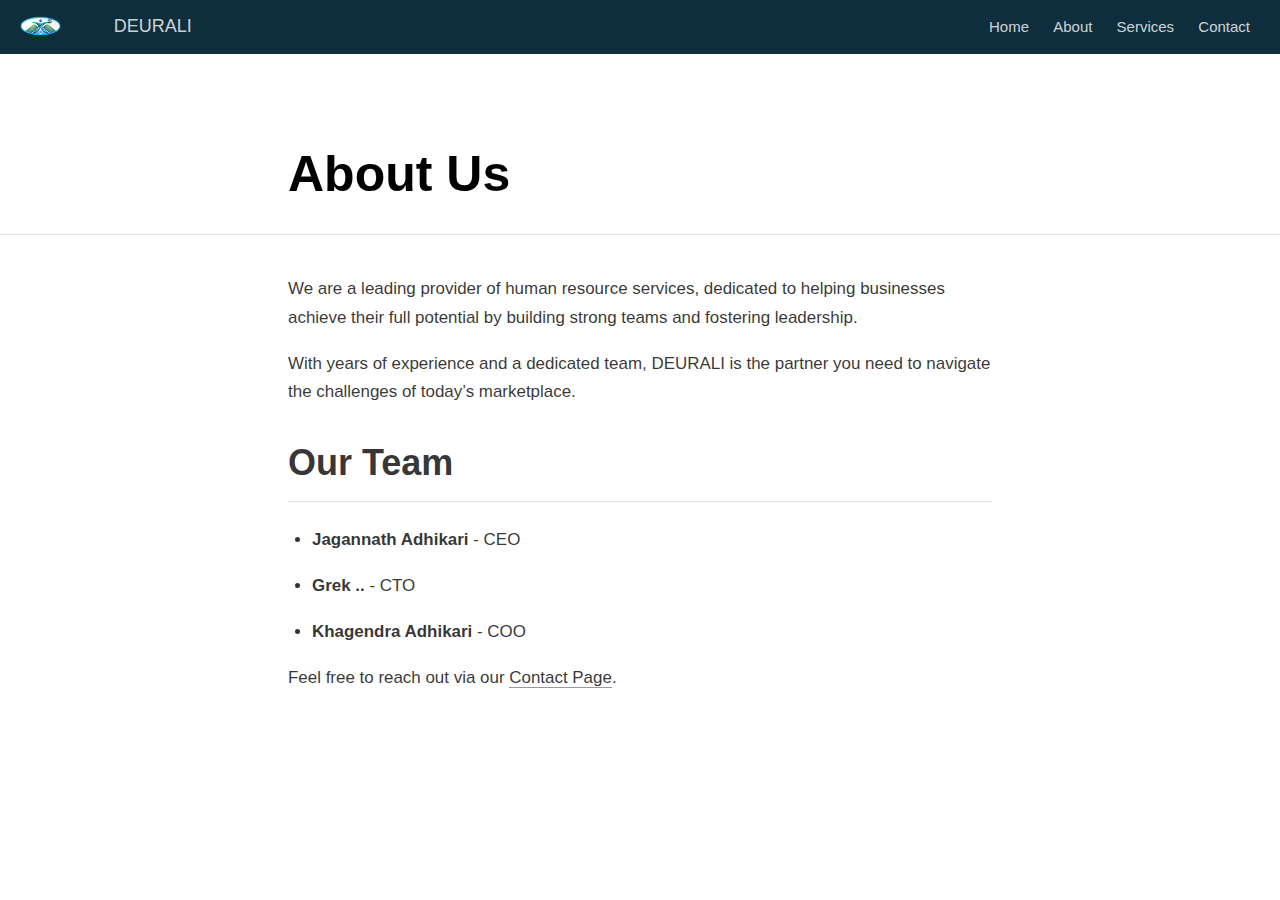
==== docs/about.html @ f2a2cac9 "Render site and added to GitHub pages" ====
<!DOCTYPE html>

<html xmlns="http://www.w3.org/1999/xhtml" lang="" xml:lang="">

<head>
  <meta charset="utf-8"/>
  <meta name="viewport" content="width=device-width, initial-scale=1"/>
  <meta http-equiv="X-UA-Compatible" content="IE=Edge,chrome=1"/>
  <meta name="generator" content="distill" />

  <style type="text/css">
  /* Hide doc at startup (prevent jankiness while JS renders/transforms) */
  body {
    visibility: hidden;
  }
  </style>

 <!--radix_placeholder_import_source-->
 <!--/radix_placeholder_import_source-->

<style type="text/css">code{white-space: pre;}</style>
<style type="text/css" data-origin="pandoc">
pre > code.sourceCode { white-space: pre; position: relative; }
pre > code.sourceCode > span { line-height: 1.25; }
pre > code.sourceCode > span:empty { height: 1.2em; }
.sourceCode { overflow: visible; }
code.sourceCode > span { color: inherit; text-decoration: inherit; }
div.sourceCode { margin: 1em 0; }
pre.sourceCode { margin: 0; }
@media screen {
div.sourceCode { overflow: auto; }
}
@media print {
pre > code.sourceCode { white-space: pre-wrap; }
pre > code.sourceCode > span { display: inline-block; text-indent: -5em; padding-left: 5em; }
}
pre.numberSource code
  { counter-reset: source-line 0; }
pre.numberSource code > span
  { position: relative; left: -4em; counter-increment: source-line; }
pre.numberSource code > span > a:first-child::before
  { content: counter(source-line);
    position: relative; left: -1em; text-align: right; vertical-align: baseline;
    border: none; display: inline-block;
    -webkit-touch-callout: none; -webkit-user-select: none;
    -khtml-user-select: none; -moz-user-select: none;
    -ms-user-select: none; user-select: none;
    padding: 0 4px; width: 4em;
    color: #aaaaaa;
  }
pre.numberSource { margin-left: 3em; border-left: 1px solid #aaaaaa;  padding-left: 4px; }
div.sourceCode
  { color: #00769e; background-color: #f1f3f5; }
@media screen {
pre > code.sourceCode > span > a:first-child::before { text-decoration: underline; }
}
code span { color: #00769e; } /* Normal */
code span.al { color: #ad0000; } /* Alert */
code span.an { color: #5e5e5e; } /* Annotation */
code span.at { color: #657422; } /* Attribute */
code span.bn { color: #ad0000; } /* BaseN */
code span.bu { } /* BuiltIn */
code span.cf { color: #00769e; } /* ControlFlow */
code span.ch { color: #20794d; } /* Char */
code span.cn { color: #8f5902; } /* Constant */
code span.co { color: #5e5e5e; } /* Comment */
code span.cv { color: #5e5e5e; font-style: italic; } /* CommentVar */
code span.do { color: #5e5e5e; font-style: italic; } /* Documentation */
code span.dt { color: #ad0000; } /* DataType */
code span.dv { color: #ad0000; } /* DecVal */
code span.er { color: #ad0000; } /* Error */
code span.ex { } /* Extension */
code span.fl { color: #ad0000; } /* Float */
code span.fu { color: #4758ab; } /* Function */
code span.im { } /* Import */
code span.in { color: #5e5e5e; } /* Information */
code span.kw { color: #00769e; } /* Keyword */
code span.op { color: #5e5e5e; } /* Operator */
code span.ot { color: #00769e; } /* Other */
code span.pp { color: #ad0000; } /* Preprocessor */
code span.sc { color: #5e5e5e; } /* SpecialChar */
code span.ss { color: #20794d; } /* SpecialString */
code span.st { color: #20794d; } /* String */
code span.va { color: #111111; } /* Variable */
code span.vs { color: #20794d; } /* VerbatimString */
code span.wa { color: #5e5e5e; font-style: italic; } /* Warning */
</style>


  <!--radix_placeholder_meta_tags-->
  <title>DEURALI - Empowering Business, Building Futures: About Us</title>




  <!--  https://developers.facebook.com/docs/sharing/webmasters#markup -->
  <meta property="og:title" content="DEURALI - Empowering Business, Building Futures: About Us"/>
  <meta property="og:type" content="article"/>
  <meta property="og:locale" content="en_US"/>
  <meta property="og:site_name" content="DEURALI - Empowering Business, Building Futures"/>

  <!--  https://dev.twitter.com/cards/types/summary -->
  <meta property="twitter:card" content="summary"/>
  <meta property="twitter:title" content="DEURALI - Empowering Business, Building Futures: About Us"/>

  <!--/radix_placeholder_meta_tags-->
  <!--radix_placeholder_rmarkdown_metadata-->

  <script type="text/json" id="radix-rmarkdown-metadata">
  {"type":"list","attributes":{"names":{"type":"character","attributes":{},"value":["title","output"]}},"value":[{"type":"character","attributes":{},"value":["About Us"]},{"type":"character","attributes":{},"value":["distill::distill_article"]}]}
  </script>
  <!--/radix_placeholder_rmarkdown_metadata-->
  <!--radix_placeholder_navigation_in_header-->
  <meta name="distill:offset" content=""/>

  <script type="application/javascript">

    window.headroom_prevent_pin = false;

    window.document.addEventListener("DOMContentLoaded", function (event) {

      // initialize headroom for banner
      var header = $('header').get(0);
      var headerHeight = header.offsetHeight;
      var headroom = new Headroom(header, {
        tolerance: 5,
        onPin : function() {
          if (window.headroom_prevent_pin) {
            window.headroom_prevent_pin = false;
            headroom.unpin();
          }
        }
      });
      headroom.init();
      if(window.location.hash)
        headroom.unpin();
      $(header).addClass('headroom--transition');

      // offset scroll location for banner on hash change
      // (see: https://github.com/WickyNilliams/headroom.js/issues/38)
      window.addEventListener("hashchange", function(event) {
        window.scrollTo(0, window.pageYOffset - (headerHeight + 25));
      });

      // responsive menu
      $('.distill-site-header').each(function(i, val) {
        var topnav = $(this);
        var toggle = topnav.find('.nav-toggle');
        toggle.on('click', function() {
          topnav.toggleClass('responsive');
        });
      });

      // nav dropdowns
      $('.nav-dropbtn').click(function(e) {
        $(this).next('.nav-dropdown-content').toggleClass('nav-dropdown-active');
        $(this).parent().siblings('.nav-dropdown')
           .children('.nav-dropdown-content').removeClass('nav-dropdown-active');
      });
      $("body").click(function(e){
        $('.nav-dropdown-content').removeClass('nav-dropdown-active');
      });
      $(".nav-dropdown").click(function(e){
        e.stopPropagation();
      });
    });
  </script>

  <style type="text/css">

  /* Theme (user-documented overrideables for nav appearance) */

  .distill-site-nav {
    color: rgba(255, 255, 255, 0.8);
    background-color: #0F2E3D;
    font-size: 15px;
    font-weight: 300;
  }

  .distill-site-nav a {
    color: inherit;
    text-decoration: none;
  }

  .distill-site-nav a:hover {
    color: white;
  }

  @media print {
    .distill-site-nav {
      display: none;
    }
  }

  .distill-site-header {

  }

  .distill-site-footer {

  }


  /* Site Header */

  .distill-site-header {
    width: 100%;
    box-sizing: border-box;
    z-index: 3;
  }

  .distill-site-header .nav-left {
    display: inline-block;
    margin-left: 8px;
  }

  @media screen and (max-width: 768px) {
    .distill-site-header .nav-left {
      margin-left: 0;
    }
  }


  .distill-site-header .nav-right {
    float: right;
    margin-right: 8px;
  }

  .distill-site-header a,
  .distill-site-header .title {
    display: inline-block;
    text-align: center;
    padding: 14px 10px 14px 10px;
  }

  .distill-site-header .title {
    font-size: 18px;
    min-width: 150px;
  }

  .distill-site-header .logo {
    padding: 0;
  }

  .distill-site-header .logo img {
    display: none;
    max-height: 20px;
    width: auto;
    margin-bottom: -4px;
  }

  .distill-site-header .nav-image img {
    max-height: 18px;
    width: auto;
    display: inline-block;
    margin-bottom: -3px;
  }



  @media screen and (min-width: 1000px) {
    .distill-site-header .logo img {
      display: inline-block;
    }
    .distill-site-header .nav-left {
      margin-left: 20px;
    }
    .distill-site-header .nav-right {
      margin-right: 20px;
    }
    .distill-site-header .title {
      padding-left: 12px;
    }
  }


  .distill-site-header .nav-toggle {
    display: none;
  }

  .nav-dropdown {
    display: inline-block;
    position: relative;
  }

  .nav-dropdown .nav-dropbtn {
    border: none;
    outline: none;
    color: rgba(255, 255, 255, 0.8);
    padding: 16px 10px;
    background-color: transparent;
    font-family: inherit;
    font-size: inherit;
    font-weight: inherit;
    margin: 0;
    margin-top: 1px;
    z-index: 2;
  }

  .nav-dropdown-content {
    display: none;
    position: absolute;
    background-color: white;
    min-width: 200px;
    border: 1px solid rgba(0,0,0,0.15);
    border-radius: 4px;
    box-shadow: 0px 8px 16px 0px rgba(0,0,0,0.1);
    z-index: 1;
    margin-top: 2px;
    white-space: nowrap;
    padding-top: 4px;
    padding-bottom: 4px;
  }

  .nav-dropdown-content hr {
    margin-top: 4px;
    margin-bottom: 4px;
    border: none;
    border-bottom: 1px solid rgba(0, 0, 0, 0.1);
  }

  .nav-dropdown-active {
    display: block;
  }

  .nav-dropdown-content a, .nav-dropdown-content .nav-dropdown-header {
    color: black;
    padding: 6px 24px;
    text-decoration: none;
    display: block;
    text-align: left;
  }

  .nav-dropdown-content .nav-dropdown-header {
    display: block;
    padding: 5px 24px;
    padding-bottom: 0;
    text-transform: uppercase;
    font-size: 14px;
    color: #999999;
    white-space: nowrap;
  }

  .nav-dropdown:hover .nav-dropbtn {
    color: white;
  }

  .nav-dropdown-content a:hover {
    background-color: #ddd;
    color: black;
  }

  .nav-right .nav-dropdown-content {
    margin-left: -45%;
    right: 0;
  }

  @media screen and (max-width: 768px) {
    .distill-site-header a, .distill-site-header .nav-dropdown  {display: none;}
    .distill-site-header a.nav-toggle {
      float: right;
      display: block;
    }
    .distill-site-header .title {
      margin-left: 0;
    }
    .distill-site-header .nav-right {
      margin-right: 0;
    }
    .distill-site-header {
      overflow: hidden;
    }
    .nav-right .nav-dropdown-content {
      margin-left: 0;
    }
  }


  @media screen and (max-width: 768px) {
    .distill-site-header.responsive {position: relative; min-height: 500px; }
    .distill-site-header.responsive a.nav-toggle {
      position: absolute;
      right: 0;
      top: 0;
    }
    .distill-site-header.responsive a,
    .distill-site-header.responsive .nav-dropdown {
      display: block;
      text-align: left;
    }
    .distill-site-header.responsive .nav-left,
    .distill-site-header.responsive .nav-right {
      width: 100%;
    }
    .distill-site-header.responsive .nav-dropdown {float: none;}
    .distill-site-header.responsive .nav-dropdown-content {position: relative;}
    .distill-site-header.responsive .nav-dropdown .nav-dropbtn {
      display: block;
      width: 100%;
      text-align: left;
    }
  }

  /* Site Footer */

  .distill-site-footer {
    width: 100%;
    overflow: hidden;
    box-sizing: border-box;
    z-index: 3;
    margin-top: 30px;
    padding-top: 30px;
    padding-bottom: 30px;
    text-align: center;
  }

  /* Headroom */

  d-title {
    padding-top: 6rem;
  }

  @media print {
    d-title {
      padding-top: 4rem;
    }
  }

  .headroom {
    z-index: 1000;
    position: fixed;
    top: 0;
    left: 0;
    right: 0;
  }

  .headroom--transition {
    transition: all .4s ease-in-out;
  }

  .headroom--unpinned {
    top: -100px;
  }

  .headroom--pinned {
    top: 0;
  }

  /* adjust viewport for navbar height */
  /* helps vertically center bootstrap (non-distill) content */
  .min-vh-100 {
    min-height: calc(100vh - 100px) !important;
  }

  </style>

  <script src="site_libs/jquery-3.6.0/jquery-3.6.0.min.js"></script>
  <link href="site_libs/font-awesome-5.1.0/css/all.css" rel="stylesheet"/>
  <link href="site_libs/font-awesome-5.1.0/css/v4-shims.css" rel="stylesheet"/>
  <script src="site_libs/headroom-0.9.4/headroom.min.js"></script>
  <script src="site_libs/autocomplete-0.37.1/autocomplete.min.js"></script>
  <script src="site_libs/fuse-6.4.1/fuse.min.js"></script>

  <script type="application/javascript">

  function getMeta(metaName) {
    var metas = document.getElementsByTagName('meta');
    for (let i = 0; i < metas.length; i++) {
      if (metas[i].getAttribute('name') === metaName) {
        return metas[i].getAttribute('content');
      }
    }
    return '';
  }

  function offsetURL(url) {
    var offset = getMeta('distill:offset');
    return offset ? offset + '/' + url : url;
  }

  function createFuseIndex() {

    // create fuse index
    var options = {
      keys: [
        { name: 'title', weight: 20 },
        { name: 'categories', weight: 15 },
        { name: 'description', weight: 10 },
        { name: 'contents', weight: 5 },
      ],
      ignoreLocation: true,
      threshold: 0
    };
    var fuse = new window.Fuse([], options);

    // fetch the main search.json
    return fetch(offsetURL('search.json'))
      .then(function(response) {
        if (response.status == 200) {
          return response.json().then(function(json) {
            // index main articles
            json.articles.forEach(function(article) {
              fuse.add(article);
            });
            // download collections and index their articles
            return Promise.all(json.collections.map(function(collection) {
              return fetch(offsetURL(collection)).then(function(response) {
                if (response.status === 200) {
                  return response.json().then(function(articles) {
                    articles.forEach(function(article) {
                      fuse.add(article);
                    });
                  })
                } else {
                  return Promise.reject(
                    new Error('Unexpected status from search index request: ' +
                              response.status)
                  );
                }
              });
            })).then(function() {
              return fuse;
            });
          });

        } else {
          return Promise.reject(
            new Error('Unexpected status from search index request: ' +
                        response.status)
          );
        }
      });
  }

  window.document.addEventListener("DOMContentLoaded", function (event) {

    // get search element (bail if we don't have one)
    var searchEl = window.document.getElementById('distill-search');
    if (!searchEl)
      return;

    createFuseIndex()
      .then(function(fuse) {

        // make search box visible
        searchEl.classList.remove('hidden');

        // initialize autocomplete
        var options = {
          autoselect: true,
          hint: false,
          minLength: 2,
        };
        window.autocomplete(searchEl, options, [{
          source: function(query, callback) {
            const searchOptions = {
              isCaseSensitive: false,
              shouldSort: true,
              minMatchCharLength: 2,
              limit: 10,
            };
            var results = fuse.search(query, searchOptions);
            callback(results
              .map(function(result) { return result.item; })
            );
          },
          templates: {
            suggestion: function(suggestion) {
              var img = suggestion.preview && Object.keys(suggestion.preview).length > 0
                ? `<img src="${offsetURL(suggestion.preview)}"</img>`
                : '';
              var html = `
                <div class="search-item">
                  <h3>${suggestion.title}</h3>
                  <div class="search-item-description">
                    ${suggestion.description || ''}
                  </div>
                  <div class="search-item-preview">
                    ${img}
                  </div>
                </div>
              `;
              return html;
            }
          }
        }]).on('autocomplete:selected', function(event, suggestion) {
          window.location.href = offsetURL(suggestion.path);
        });
        // remove inline display style on autocompleter (we want to
        // manage responsive display via css)
        $('.algolia-autocomplete').css("display", "");
      })
      .catch(function(error) {
        console.log(error);
      });

  });

  </script>

  <style type="text/css">

  .nav-search {
    font-size: x-small;
  }

  /* Algolioa Autocomplete */

  .algolia-autocomplete {
    display: inline-block;
    margin-left: 10px;
    vertical-align: sub;
    background-color: white;
    color: black;
    padding: 6px;
    padding-top: 8px;
    padding-bottom: 0;
    border-radius: 6px;
    border: 1px #0F2E3D solid;
    width: 180px;
  }


  @media screen and (max-width: 768px) {
    .distill-site-nav .algolia-autocomplete {
      display: none;
      visibility: hidden;
    }
    .distill-site-nav.responsive .algolia-autocomplete {
      display: inline-block;
      visibility: visible;
    }
    .distill-site-nav.responsive .algolia-autocomplete .aa-dropdown-menu {
      margin-left: 0;
      width: 400px;
      max-height: 400px;
    }
  }

  .algolia-autocomplete .aa-input, .algolia-autocomplete .aa-hint {
    width: 90%;
    outline: none;
    border: none;
  }

  .algolia-autocomplete .aa-hint {
    color: #999;
  }
  .algolia-autocomplete .aa-dropdown-menu {
    width: 550px;
    max-height: 70vh;
    overflow-x: visible;
    overflow-y: scroll;
    padding: 5px;
    margin-top: 3px;
    margin-left: -150px;
    background-color: #fff;
    border-radius: 5px;
    border: 1px solid #999;
    border-top: none;
  }

  .algolia-autocomplete .aa-dropdown-menu .aa-suggestion {
    cursor: pointer;
    padding: 5px 4px;
    border-bottom: 1px solid #eee;
  }

  .algolia-autocomplete .aa-dropdown-menu .aa-suggestion:last-of-type {
    border-bottom: none;
    margin-bottom: 2px;
  }

  .algolia-autocomplete .aa-dropdown-menu .aa-suggestion .search-item {
    overflow: hidden;
    font-size: 0.8em;
    line-height: 1.4em;
  }

  .algolia-autocomplete .aa-dropdown-menu .aa-suggestion .search-item h3 {
    font-size: 1rem;
    margin-block-start: 0;
    margin-block-end: 5px;
  }

  .algolia-autocomplete .aa-dropdown-menu .aa-suggestion .search-item-description {
    display: inline-block;
    overflow: hidden;
    height: 2.8em;
    width: 80%;
    margin-right: 4%;
  }

  .algolia-autocomplete .aa-dropdown-menu .aa-suggestion .search-item-preview {
    display: inline-block;
    width: 15%;
  }

  .algolia-autocomplete .aa-dropdown-menu .aa-suggestion .search-item-preview img {
    height: 3em;
    width: auto;
    display: none;
  }

  .algolia-autocomplete .aa-dropdown-menu .aa-suggestion .search-item-preview img[src] {
    display: initial;
  }

  .algolia-autocomplete .aa-dropdown-menu .aa-suggestion.aa-cursor {
    background-color: #eee;
  }
  .algolia-autocomplete .aa-dropdown-menu .aa-suggestion em {
    font-weight: bold;
    font-style: normal;
  }

  </style>


  <!--/radix_placeholder_navigation_in_header-->
  <!--radix_placeholder_distill-->

  <style type="text/css">

  body {
    background-color: white;
  }

  .pandoc-table {
    width: 100%;
  }

  .pandoc-table>caption {
    margin-bottom: 10px;
  }

  .pandoc-table th:not([align]) {
    text-align: left;
  }

  .pagedtable-footer {
    font-size: 15px;
  }

  d-byline .byline {
    grid-template-columns: 2fr 2fr;
  }

  d-byline .byline h3 {
    margin-block-start: 1.5em;
  }

  d-byline .byline .authors-affiliations h3 {
    margin-block-start: 0.5em;
  }

  .authors-affiliations .orcid-id {
    width: 16px;
    height:16px;
    margin-left: 4px;
    margin-right: 4px;
    vertical-align: middle;
    padding-bottom: 2px;
  }

  d-title .dt-tags {
    margin-top: 1em;
    grid-column: text;
  }

  .dt-tags .dt-tag {
    text-decoration: none;
    display: inline-block;
    color: rgba(0,0,0,0.6);
    padding: 0em 0.4em;
    margin-right: 0.5em;
    margin-bottom: 0.4em;
    font-size: 70%;
    border: 1px solid rgba(0,0,0,0.2);
    border-radius: 3px;
    text-transform: uppercase;
    font-weight: 500;
  }

  d-article table.gt_table td,
  d-article table.gt_table th {
    border-bottom: none;
    font-size: 100%;
  }

  .html-widget {
    margin-bottom: 2.0em;
  }

  .l-screen-inset {
    padding-right: 16px;
  }

  .l-screen .caption {
    margin-left: 10px;
  }

  .shaded {
    background: rgb(247, 247, 247);
    padding-top: 20px;
    padding-bottom: 20px;
    border-top: 1px solid rgba(0, 0, 0, 0.1);
    border-bottom: 1px solid rgba(0, 0, 0, 0.1);
  }

  .shaded .html-widget {
    margin-bottom: 0;
    border: 1px solid rgba(0, 0, 0, 0.1);
  }

  .shaded .shaded-content {
    background: white;
  }

  .text-output {
    margin-top: 0;
    line-height: 1.5em;
  }

  .hidden {
    display: none !important;
  }

  hr.section-separator {
    border: none;
    border-top: 1px solid rgba(0, 0, 0, 0.1);
    margin: 0px;
  }


  d-byline {
    border-top: none;
  }

  d-article {
    padding-top: 2.5rem;
    padding-bottom: 30px;
    border-top: none;
  }

  d-appendix {
    padding-top: 30px;
  }

  d-article>p>img {
    width: 100%;
  }

  d-article h2 {
    margin: 1rem 0 1.5rem 0;
  }

  d-article h3 {
    margin-top: 1.5rem;
  }

  d-article iframe {
    border: 1px solid rgba(0, 0, 0, 0.1);
    margin-bottom: 2.0em;
    width: 100%;
  }

  /* Tweak code blocks */

  d-article div.sourceCode code,
  d-article pre code {
    font-family: Consolas, Monaco, 'Andale Mono', 'Ubuntu Mono', monospace;
  }

  d-article pre,
  d-article div.sourceCode,
  d-article div.sourceCode pre {
    overflow: auto;
  }

  d-article div.sourceCode {
    background-color: white;
  }

  d-article div.sourceCode pre {
    padding-left: 10px;
    font-size: 12px;
    border-left: 2px solid rgba(0,0,0,0.1);
  }

  d-article pre {
    font-size: 12px;
    color: black;
    background: none;
    margin-top: 0;
    text-align: left;
    white-space: pre;
    word-spacing: normal;
    word-break: normal;
    word-wrap: normal;
    line-height: 1.5;

    -moz-tab-size: 4;
    -o-tab-size: 4;
    tab-size: 4;

    -webkit-hyphens: none;
    -moz-hyphens: none;
    -ms-hyphens: none;
    hyphens: none;
  }

  d-article pre a {
    border-bottom: none;
  }

  d-article pre a:hover {
    border-bottom: none;
    text-decoration: underline;
  }

  d-article details {
    grid-column: text;
    margin-bottom: 0.8em;
  }

  @media(min-width: 768px) {

  d-article pre,
  d-article div.sourceCode,
  d-article div.sourceCode pre {
    overflow: visible !important;
  }

  d-article div.sourceCode pre {
    padding-left: 18px;
    font-size: 14px;
  }

  /* tweak for Pandoc numbered line within distill */
  d-article pre.numberSource code > span {
      left: -2em;
  }

  d-article pre {
    font-size: 14px;
  }

  }

  figure img.external {
    background: white;
    border: 1px solid rgba(0, 0, 0, 0.1);
    box-shadow: 0 1px 8px rgba(0, 0, 0, 0.1);
    padding: 18px;
    box-sizing: border-box;
  }

  /* CSS for d-contents */

  .d-contents {
    grid-column: text;
    color: rgba(0,0,0,0.8);
    font-size: 0.9em;
    padding-bottom: 1em;
    margin-bottom: 1em;
    padding-bottom: 0.5em;
    margin-bottom: 1em;
    padding-left: 0.25em;
    justify-self: start;
  }

  @media(min-width: 1000px) {
    .d-contents.d-contents-float {
      height: 0;
      grid-column-start: 1;
      grid-column-end: 4;
      justify-self: center;
      padding-right: 3em;
      padding-left: 2em;
    }
  }

  .d-contents nav h3 {
    font-size: 18px;
    margin-top: 0;
    margin-bottom: 1em;
  }

  .d-contents li {
    list-style-type: none
  }

  .d-contents nav > ul {
    padding-left: 0;
  }

  .d-contents ul {
    padding-left: 1em
  }

  .d-contents nav ul li {
    margin-top: 0.6em;
    margin-bottom: 0.2em;
  }

  .d-contents nav a {
    font-size: 13px;
    border-bottom: none;
    text-decoration: none
    color: rgba(0, 0, 0, 0.8);
  }

  .d-contents nav a:hover {
    text-decoration: underline solid rgba(0, 0, 0, 0.6)
  }

  .d-contents nav > ul > li > a {
    font-weight: 600;
  }

  .d-contents nav > ul > li > ul {
    font-weight: inherit;
  }

  .d-contents nav > ul > li > ul > li {
    margin-top: 0.2em;
  }


  .d-contents nav ul {
    margin-top: 0;
    margin-bottom: 0.25em;
  }

  .d-article-with-toc h2:nth-child(2) {
    margin-top: 0;
  }


  /* Figure */

  .figure {
    position: relative;
    margin-bottom: 2.5em;
    margin-top: 1.5em;
  }

  .figure .caption {
    color: rgba(0, 0, 0, 0.6);
    font-size: 12px;
    line-height: 1.5em;
  }

  .figure img.external {
    background: white;
    border: 1px solid rgba(0, 0, 0, 0.1);
    box-shadow: 0 1px 8px rgba(0, 0, 0, 0.1);
    padding: 18px;
    box-sizing: border-box;
  }

  .figure .caption a {
    color: rgba(0, 0, 0, 0.6);
  }

  .figure .caption b,
  .figure .caption strong, {
    font-weight: 600;
    color: rgba(0, 0, 0, 1.0);
  }

  /* Citations */

  d-article .citation {
    color: inherit;
    cursor: inherit;
  }

  div.hanging-indent{
    margin-left: 1em; text-indent: -1em;
  }

  /* Citation hover box */

  .tippy-box[data-theme~=light-border] {
    background-color: rgba(250, 250, 250, 0.95);
  }

  .tippy-content > p {
    margin-bottom: 0;
    padding: 2px;
  }


  /* Tweak 1000px media break to show more text */

  @media(min-width: 1000px) {
    .base-grid,
    distill-header,
    d-title,
    d-abstract,
    d-article,
    d-appendix,
    distill-appendix,
    d-byline,
    d-footnote-list,
    d-citation-list,
    distill-footer {
      grid-template-columns: [screen-start] 1fr [page-start kicker-start] 80px [middle-start] 50px [text-start kicker-end] 65px 65px 65px 65px 65px 65px 65px 65px [text-end gutter-start] 65px [middle-end] 65px [page-end gutter-end] 1fr [screen-end];
      grid-column-gap: 16px;
    }

    .grid {
      grid-column-gap: 16px;
    }

    d-article {
      font-size: 1.06rem;
      line-height: 1.7em;
    }
    figure .caption, .figure .caption, figure figcaption {
      font-size: 13px;
    }
  }

  @media(min-width: 1180px) {
    .base-grid,
    distill-header,
    d-title,
    d-abstract,
    d-article,
    d-appendix,
    distill-appendix,
    d-byline,
    d-footnote-list,
    d-citation-list,
    distill-footer {
      grid-template-columns: [screen-start] 1fr [page-start kicker-start] 60px [middle-start] 60px [text-start kicker-end] 60px 60px 60px 60px 60px 60px 60px 60px [text-end gutter-start] 60px [middle-end] 60px [page-end gutter-end] 1fr [screen-end];
      grid-column-gap: 32px;
    }

    .grid {
      grid-column-gap: 32px;
    }
  }


  /* Get the citation styles for the appendix (not auto-injected on render since
     we do our own rendering of the citation appendix) */

  d-appendix .citation-appendix,
  .d-appendix .citation-appendix {
    font-size: 11px;
    line-height: 15px;
    border-left: 1px solid rgba(0, 0, 0, 0.1);
    padding-left: 18px;
    border: 1px solid rgba(0,0,0,0.1);
    background: rgba(0, 0, 0, 0.02);
    padding: 10px 18px;
    border-radius: 3px;
    color: rgba(150, 150, 150, 1);
    overflow: hidden;
    margin-top: -12px;
    white-space: pre-wrap;
    word-wrap: break-word;
  }

  /* Include appendix styles here so they can be overridden */

  d-appendix {
    contain: layout style;
    font-size: 0.8em;
    line-height: 1.7em;
    margin-top: 60px;
    margin-bottom: 0;
    border-top: 1px solid rgba(0, 0, 0, 0.1);
    color: rgba(0,0,0,0.5);
    padding-top: 60px;
    padding-bottom: 48px;
  }

  d-appendix h3 {
    grid-column: page-start / text-start;
    font-size: 15px;
    font-weight: 500;
    margin-top: 1em;
    margin-bottom: 0;
    color: rgba(0,0,0,0.65);
  }

  d-appendix h3 + * {
    margin-top: 1em;
  }

  d-appendix ol {
    padding: 0 0 0 15px;
  }

  @media (min-width: 768px) {
    d-appendix ol {
      padding: 0 0 0 30px;
      margin-left: -30px;
    }
  }

  d-appendix li {
    margin-bottom: 1em;
  }

  d-appendix a {
    color: rgba(0, 0, 0, 0.6);
  }

  d-appendix > * {
    grid-column: text;
  }

  d-appendix > d-footnote-list,
  d-appendix > d-citation-list,
  d-appendix > distill-appendix {
    grid-column: screen;
  }

  /* Include footnote styles here so they can be overridden */

  d-footnote-list {
    contain: layout style;
  }

  d-footnote-list > * {
    grid-column: text;
  }

  d-footnote-list a.footnote-backlink {
    color: rgba(0,0,0,0.3);
    padding-left: 0.5em;
  }



  /* Anchor.js */

  .anchorjs-link {
    /*transition: all .25s linear; */
    text-decoration: none;
    border-bottom: none;
  }
  *:hover > .anchorjs-link {
    margin-left: -1.125em !important;
    text-decoration: none;
    border-bottom: none;
  }

  /* Social footer */

  .social_footer {
    margin-top: 30px;
    margin-bottom: 0;
    color: rgba(0,0,0,0.67);
  }

  .disqus-comments {
    margin-right: 30px;
  }

  .disqus-comment-count {
    border-bottom: 1px solid rgba(0, 0, 0, 0.4);
    cursor: pointer;
  }

  #disqus_thread {
    margin-top: 30px;
  }

  .article-sharing a {
    border-bottom: none;
    margin-right: 8px;
  }

  .article-sharing a:hover {
    border-bottom: none;
  }

  .sidebar-section.subscribe {
    font-size: 12px;
    line-height: 1.6em;
  }

  .subscribe p {
    margin-bottom: 0.5em;
  }


  .article-footer .subscribe {
    font-size: 15px;
    margin-top: 45px;
  }


  .sidebar-section.custom {
    font-size: 12px;
    line-height: 1.6em;
  }

  .custom p {
    margin-bottom: 0.5em;
  }

  /* Styles for listing layout (hide title) */
  .layout-listing d-title, .layout-listing .d-title {
    display: none;
  }

  /* Styles for posts lists (not auto-injected) */


  .posts-with-sidebar {
    padding-left: 45px;
    padding-right: 45px;
  }

  .posts-list .description h2,
  .posts-list .description p {
    font-family: -apple-system, BlinkMacSystemFont, "Segoe UI", Roboto, Oxygen, Ubuntu, Cantarell, "Fira Sans", "Droid Sans", "Helvetica Neue", Arial, sans-serif;
  }

  .posts-list .description h2 {
    font-weight: 700;
    border-bottom: none;
    padding-bottom: 0;
  }

  .posts-list h2.post-tag {
    border-bottom: 1px solid rgba(0, 0, 0, 0.2);
    padding-bottom: 12px;
  }
  .posts-list {
    margin-top: 60px;
    margin-bottom: 24px;
  }

  .posts-list .post-preview {
    text-decoration: none;
    overflow: hidden;
    display: block;
    border-bottom: 1px solid rgba(0, 0, 0, 0.1);
    padding: 24px 0;
  }

  .post-preview-last {
    border-bottom: none !important;
  }

  .posts-list .posts-list-caption {
    grid-column: screen;
    font-weight: 400;
  }

  .posts-list .post-preview h2 {
    margin: 0 0 6px 0;
    line-height: 1.2em;
    font-style: normal;
    font-size: 24px;
  }

  .posts-list .post-preview p {
    margin: 0 0 12px 0;
    line-height: 1.4em;
    font-size: 16px;
  }

  .posts-list .post-preview .thumbnail {
    box-sizing: border-box;
    margin-bottom: 24px;
    position: relative;
    max-width: 500px;
  }
  .posts-list .post-preview img {
    width: 100%;
    display: block;
  }

  .posts-list .metadata {
    font-size: 12px;
    line-height: 1.4em;
    margin-bottom: 18px;
  }

  .posts-list .metadata > * {
    display: inline-block;
  }

  .posts-list .metadata .publishedDate {
    margin-right: 2em;
  }

  .posts-list .metadata .dt-authors {
    display: block;
    margin-top: 0.3em;
    margin-right: 2em;
  }

  .posts-list .dt-tags {
    display: block;
    line-height: 1em;
  }

  .posts-list .dt-tags .dt-tag {
    display: inline-block;
    color: rgba(0,0,0,0.6);
    padding: 0.3em 0.4em;
    margin-right: 0.2em;
    margin-bottom: 0.4em;
    font-size: 60%;
    border: 1px solid rgba(0,0,0,0.2);
    border-radius: 3px;
    text-transform: uppercase;
    font-weight: 500;
  }

  .posts-list img {
    opacity: 1;
  }

  .posts-list img[data-src] {
    opacity: 0;
  }

  .posts-more {
    clear: both;
  }


  .posts-sidebar {
    font-size: 16px;
  }

  .posts-sidebar h3 {
    font-size: 16px;
    margin-top: 0;
    margin-bottom: 0.5em;
    font-weight: 400;
    text-transform: uppercase;
  }

  .sidebar-section {
    margin-bottom: 30px;
  }

  .categories ul {
    list-style-type: none;
    margin: 0;
    padding: 0;
  }

  .categories li {
    color: rgba(0, 0, 0, 0.8);
    margin-bottom: 0;
  }

  .categories li>a {
    border-bottom: none;
  }

  .categories li>a:hover {
    border-bottom: 1px solid rgba(0, 0, 0, 0.4);
  }

  .categories .active {
    font-weight: 600;
  }

  .categories .category-count {
    color: rgba(0, 0, 0, 0.4);
  }


  @media(min-width: 768px) {
    .posts-list .post-preview h2 {
      font-size: 26px;
    }
    .posts-list .post-preview .thumbnail {
      float: right;
      width: 30%;
      margin-bottom: 0;
    }
    .posts-list .post-preview .description {
      float: left;
      width: 45%;
    }
    .posts-list .post-preview .metadata {
      float: left;
      width: 20%;
      margin-top: 8px;
    }
    .posts-list .post-preview p {
      margin: 0 0 12px 0;
      line-height: 1.5em;
      font-size: 16px;
    }
    .posts-with-sidebar .posts-list {
      float: left;
      width: 75%;
    }
    .posts-with-sidebar .posts-sidebar {
      float: right;
      width: 20%;
      margin-top: 60px;
      padding-top: 24px;
      padding-bottom: 24px;
    }
  }


  /* Improve display for browsers without grid (IE/Edge <= 15) */

  .downlevel {
    line-height: 1.6em;
    font-family: -apple-system, BlinkMacSystemFont, "Segoe UI", Roboto, Oxygen, Ubuntu, Cantarell, "Fira Sans", "Droid Sans", "Helvetica Neue", Arial, sans-serif;
    margin: 0;
  }

  .downlevel .d-title {
    padding-top: 6rem;
    padding-bottom: 1.5rem;
  }

  .downlevel .d-title h1 {
    font-size: 50px;
    font-weight: 700;
    line-height: 1.1em;
    margin: 0 0 0.5rem;
  }

  .downlevel .d-title p {
    font-weight: 300;
    font-size: 1.2rem;
    line-height: 1.55em;
    margin-top: 0;
  }

  .downlevel .d-byline {
    padding-top: 0.8em;
    padding-bottom: 0.8em;
    font-size: 0.8rem;
    line-height: 1.8em;
  }

  .downlevel .section-separator {
    border: none;
    border-top: 1px solid rgba(0, 0, 0, 0.1);
  }

  .downlevel .d-article {
    font-size: 1.06rem;
    line-height: 1.7em;
    padding-top: 1rem;
    padding-bottom: 2rem;
  }


  .downlevel .d-appendix {
    padding-left: 0;
    padding-right: 0;
    max-width: none;
    font-size: 0.8em;
    line-height: 1.7em;
    margin-bottom: 0;
    color: rgba(0,0,0,0.5);
    padding-top: 40px;
    padding-bottom: 48px;
  }

  .downlevel .footnotes ol {
    padding-left: 13px;
  }

  .downlevel .base-grid,
  .downlevel .distill-header,
  .downlevel .d-title,
  .downlevel .d-abstract,
  .downlevel .d-article,
  .downlevel .d-appendix,
  .downlevel .distill-appendix,
  .downlevel .d-byline,
  .downlevel .d-footnote-list,
  .downlevel .d-citation-list,
  .downlevel .distill-footer,
  .downlevel .appendix-bottom,
  .downlevel .posts-container {
    padding-left: 40px;
    padding-right: 40px;
  }

  @media(min-width: 768px) {
    .downlevel .base-grid,
    .downlevel .distill-header,
    .downlevel .d-title,
    .downlevel .d-abstract,
    .downlevel .d-article,
    .downlevel .d-appendix,
    .downlevel .distill-appendix,
    .downlevel .d-byline,
    .downlevel .d-footnote-list,
    .downlevel .d-citation-list,
    .downlevel .distill-footer,
    .downlevel .appendix-bottom,
    .downlevel .posts-container {
    padding-left: 150px;
    padding-right: 150px;
    max-width: 900px;
  }
  }

  .downlevel pre code {
    display: block;
    border-left: 2px solid rgba(0, 0, 0, .1);
    padding: 0 0 0 20px;
    font-size: 14px;
  }

  .downlevel code, .downlevel pre {
    color: black;
    background: none;
    font-family: Consolas, Monaco, 'Andale Mono', 'Ubuntu Mono', monospace;
    text-align: left;
    white-space: pre;
    word-spacing: normal;
    word-break: normal;
    word-wrap: normal;
    line-height: 1.5;

    -moz-tab-size: 4;
    -o-tab-size: 4;
    tab-size: 4;

    -webkit-hyphens: none;
    -moz-hyphens: none;
    -ms-hyphens: none;
    hyphens: none;
  }

  .downlevel .posts-list .post-preview {
    color: inherit;
  }



  </style>

  <script type="application/javascript">

  function is_downlevel_browser() {
    if (bowser.isUnsupportedBrowser({ msie: "12", msedge: "16"},
                                   window.navigator.userAgent)) {
      return true;
    } else {
      return window.load_distill_framework === undefined;
    }
  }

  // show body when load is complete
  function on_load_complete() {

    // add anchors
    if (window.anchors) {
      window.anchors.options.placement = 'left';
      window.anchors.add('d-article > h2, d-article > h3, d-article > h4, d-article > h5');
    }


    // set body to visible
    document.body.style.visibility = 'visible';

    // force redraw for leaflet widgets
    if (window.HTMLWidgets) {
      var maps = window.HTMLWidgets.findAll(".leaflet");
      $.each(maps, function(i, el) {
        var map = this.getMap();
        map.invalidateSize();
        map.eachLayer(function(layer) {
          if (layer instanceof L.TileLayer)
            layer.redraw();
        });
      });
    }

    // trigger 'shown' so htmlwidgets resize
    $('d-article').trigger('shown');
  }

  function init_distill() {

    init_common();

    // create front matter
    var front_matter = $('<d-front-matter></d-front-matter>');
    $('#distill-front-matter').wrap(front_matter);

    // create d-title
    $('.d-title').changeElementType('d-title');

    // separator
    var separator = '<hr class="section-separator" style="clear: both"/>';
    // prepend separator above appendix
    $('.d-byline').before(separator);
    $('.d-article').before(separator);

    // create d-byline
    var byline = $('<d-byline></d-byline>');
    $('.d-byline').replaceWith(byline);

    // create d-article
    var article = $('<d-article></d-article>');
    $('.d-article').wrap(article).children().unwrap();

    // move posts container into article
    $('.posts-container').appendTo($('d-article'));

    // create d-appendix
    $('.d-appendix').changeElementType('d-appendix');

    // flag indicating that we have appendix items
    var appendix = $('.appendix-bottom').children('h3').length > 0;

    // replace footnotes with <d-footnote>
    $('.footnote-ref').each(function(i, val) {
      appendix = true;
      var href = $(this).attr('href');
      var id = href.replace('#', '');
      var fn = $('#' + id);
      var fn_p = $('#' + id + '>p');
      fn_p.find('.footnote-back').remove();
      var text = fn_p.html();
      var dtfn = $('<d-footnote></d-footnote>');
      dtfn.html(text);
      $(this).replaceWith(dtfn);
    });
    // remove footnotes
    $('.footnotes').remove();

    // move refs into #references-listing
    $('#references-listing').replaceWith($('#refs'));

    $('h1.appendix, h2.appendix').each(function(i, val) {
      $(this).changeElementType('h3');
    });
    $('h3.appendix').each(function(i, val) {
      var id = $(this).attr('id');
      $('.d-contents a[href="#' + id + '"]').parent().remove();
      appendix = true;
      $(this).nextUntil($('h1, h2, h3')).addBack().appendTo($('d-appendix'));
    });

    // show d-appendix if we have appendix content
    $("d-appendix").css('display', appendix ? 'grid' : 'none');

    // localize layout chunks to just output
    $('.layout-chunk').each(function(i, val) {

      // capture layout
      var layout = $(this).attr('data-layout');

      // apply layout to markdown level block elements
      var elements = $(this).children().not('details, div.sourceCode, pre, script');
      elements.each(function(i, el) {
        var layout_div = $('<div class="' + layout + '"></div>');
        if (layout_div.hasClass('shaded')) {
          var shaded_content = $('<div class="shaded-content"></div>');
          $(this).wrap(shaded_content);
          $(this).parent().wrap(layout_div);
        } else {
          $(this).wrap(layout_div);
        }
      });


      // unwrap the layout-chunk div
      $(this).children().unwrap();
    });

    // remove code block used to force  highlighting css
    $('.distill-force-highlighting-css').parent().remove();

    // remove empty line numbers inserted by pandoc when using a
    // custom syntax highlighting theme, except when numbering line
    // in code chunk
    $('pre:not(.numberLines) code.sourceCode a:empty').remove();

    // load distill framework
    load_distill_framework();

    // wait for window.distillRunlevel == 4 to do post processing
    function distill_post_process() {

      if (!window.distillRunlevel || window.distillRunlevel < 4)
        return;

      // hide author/affiliations entirely if we have no authors
      var front_matter = JSON.parse($("#distill-front-matter").html());
      var have_authors = front_matter.authors && front_matter.authors.length > 0;
      if (!have_authors)
        $('d-byline').addClass('hidden');

      // article with toc class
      $('.d-contents').parent().addClass('d-article-with-toc');

      // strip links that point to #
      $('.authors-affiliations').find('a[href="#"]').removeAttr('href');

      // add orcid ids
      $('.authors-affiliations').find('.author').each(function(i, el) {
        var orcid_id = front_matter.authors[i].orcidID;
        var author_name = front_matter.authors[i].author
        if (orcid_id) {
          var a = $('<a></a>');
          a.attr('href', 'https://orcid.org/' + orcid_id);
          var img = $('<img></img>');
          img.addClass('orcid-id');
          img.attr('alt', author_name ? 'ORCID ID for ' + author_name : 'ORCID ID');
          img.attr('src','[data-uri]');
          a.append(img);
          $(this).append(a);
        }
      });

      // hide elements of author/affiliations grid that have no value
      function hide_byline_column(caption) {
        $('d-byline').find('h3:contains("' + caption + '")').parent().css('visibility', 'hidden');
      }

      // affiliations
      var have_affiliations = false;
      for (var i = 0; i<front_matter.authors.length; ++i) {
        var author = front_matter.authors[i];
        if (author.affiliation !== "&nbsp;") {
          have_affiliations = true;
          break;
        }
      }
      if (!have_affiliations)
        $('d-byline').find('h3:contains("Affiliations")').css('visibility', 'hidden');

      // published date
      if (!front_matter.publishedDate)
        hide_byline_column("Published");

      // document object identifier
      var doi = $('d-byline').find('h3:contains("DOI")');
      var doi_p = doi.next().empty();
      if (!front_matter.doi) {
        // if we have a citation and valid citationText then link to that
        if ($('#citation').length > 0 && front_matter.citationText) {
          doi.html('Citation');
          $('<a href="#citation"></a>')
            .text(front_matter.citationText)
            .appendTo(doi_p);
        } else {
          hide_byline_column("DOI");
        }
      } else {
        $('<a></a>')
           .attr('href', "https://doi.org/" + front_matter.doi)
           .html(front_matter.doi)
           .appendTo(doi_p);
      }

       // change plural form of authors/affiliations
      if (front_matter.authors.length === 1) {
        var grid = $('.authors-affiliations');
        grid.children('h3:contains("Authors")').text('Author');
        grid.children('h3:contains("Affiliations")').text('Affiliation');
      }

      // remove d-appendix and d-footnote-list local styles
      $('d-appendix > style:first-child').remove();
      $('d-footnote-list > style:first-child').remove();

      // move appendix-bottom entries to the bottom
      $('.appendix-bottom').appendTo('d-appendix').children().unwrap();
      $('.appendix-bottom').remove();

      // hoverable references
      $('span.citation[data-cites]').each(function() {
        const citeChild = $(this).children()[0]
        // Do not process if @xyz has been used without escaping and without bibliography activated
        // https://github.com/rstudio/distill/issues/466
        if (citeChild === undefined) return true

        if (citeChild.nodeName == "D-FOOTNOTE") {
          var fn = citeChild
          $(this).html(fn.shadowRoot.querySelector("sup"))
          $(this).id = fn.id
          fn.remove()
        }
        var refs = $(this).attr('data-cites').split(" ");
        var refHtml = refs.map(function(ref) {
          // Could use CSS.escape too here, we insure backward compatibility in navigator
          return "<p>" + $('div[id="ref-' + ref + '"]').html() + "</p>";
        }).join("\n");
        window.tippy(this, {
          allowHTML: true,
          content: refHtml,
          maxWidth: 500,
          interactive: true,
          interactiveBorder: 10,
          theme: 'light-border',
          placement: 'bottom-start'
        });
      });

      // fix footnotes in tables (#411)
      // replacing broken distill.pub feature
      $('table d-footnote').each(function() {
        // we replace internal showAtNode methode which is triggered when hovering a footnote
        this.hoverBox.showAtNode = function(node) {
          // ported from https://github.com/distillpub/template/pull/105/files
          calcOffset = function(elem) {
              let x = elem.offsetLeft;
              let y = elem.offsetTop;
              // Traverse upwards until an `absolute` element is found or `elem`
              // becomes null.
              while (elem = elem.offsetParent && elem.style.position != 'absolute') {
                  x += elem.offsetLeft;
                  y += elem.offsetTop;
              }

              return { left: x, top: y };
          }
          // https://developer.mozilla.org/en-US/docs/Web/API/HTMLElement/offsetTop
          const bbox = node.getBoundingClientRect();
          const offset = calcOffset(node);
          this.show([offset.left + bbox.width, offset.top + bbox.height]);
        }
      })

      // clear polling timer
      clearInterval(tid);

      // show body now that everything is ready
      on_load_complete();
    }

    var tid = setInterval(distill_post_process, 50);
    distill_post_process();

  }

  function init_downlevel() {

    init_common();

     // insert hr after d-title
    $('.d-title').after($('<hr class="section-separator"/>'));

    // check if we have authors
    var front_matter = JSON.parse($("#distill-front-matter").html());
    var have_authors = front_matter.authors && front_matter.authors.length > 0;

    // manage byline/border
    if (!have_authors)
      $('.d-byline').remove();
    $('.d-byline').after($('<hr class="section-separator"/>'));
    $('.d-byline a').remove();

    // remove toc
    $('.d-contents').remove();

    // move appendix elements
    $('h1.appendix, h2.appendix').each(function(i, val) {
      $(this).changeElementType('h3');
    });
    $('h3.appendix').each(function(i, val) {
      $(this).nextUntil($('h1, h2, h3')).addBack().appendTo($('.d-appendix'));
    });


    // inject headers into references and footnotes
    var refs_header = $('<h3></h3>');
    refs_header.text('References');
    $('#refs').prepend(refs_header);

    var footnotes_header = $('<h3></h3');
    footnotes_header.text('Footnotes');
    $('.footnotes').children('hr').first().replaceWith(footnotes_header);

    // move appendix-bottom entries to the bottom
    $('.appendix-bottom').appendTo('.d-appendix').children().unwrap();
    $('.appendix-bottom').remove();

    // remove appendix if it's empty
    if ($('.d-appendix').children().length === 0)
      $('.d-appendix').remove();

    // prepend separator above appendix
    $('.d-appendix').before($('<hr class="section-separator" style="clear: both"/>'));

    // trim code
    $('pre>code').each(function(i, val) {
      $(this).html($.trim($(this).html()));
    });

    // move posts-container right before article
    $('.posts-container').insertBefore($('.d-article'));

    $('body').addClass('downlevel');

    on_load_complete();
  }


  function init_common() {

    // jquery plugin to change element types
    (function($) {
      $.fn.changeElementType = function(newType) {
        var attrs = {};

        $.each(this[0].attributes, function(idx, attr) {
          attrs[attr.nodeName] = attr.nodeValue;
        });

        this.replaceWith(function() {
          return $("<" + newType + "/>", attrs).append($(this).contents());
        });
      };
    })(jQuery);

    // prevent underline for linked images
    $('a > img').parent().css({'border-bottom' : 'none'});

    // mark non-body figures created by knitr chunks as 100% width
    $('.layout-chunk').each(function(i, val) {
      var figures = $(this).find('img, .html-widget');
      // ignore leaflet img layers (#106)
      figures = figures.filter(':not(img[class*="leaflet"])')
      if ($(this).attr('data-layout') !== "l-body") {
        figures.css('width', '100%');
      } else {
        figures.css('max-width', '100%');
        figures.filter("[width]").each(function(i, val) {
          var fig = $(this);
          fig.css('width', fig.attr('width') + 'px');
        });

      }
    });

    // auto-append index.html to post-preview links in file: protocol
    // and in rstudio ide preview
    $('.post-preview').each(function(i, val) {
      if (window.location.protocol === "file:")
        $(this).attr('href', $(this).attr('href') + "index.html");
    });

    // get rid of index.html references in header
    if (window.location.protocol !== "file:") {
      $('.distill-site-header a[href]').each(function(i,val) {
        $(this).attr('href', $(this).attr('href').replace(/^index[.]html/, "./"));
      });
    }

    // add class to pandoc style tables
    $('tr.header').parent('thead').parent('table').addClass('pandoc-table');
    $('.kable-table').children('table').addClass('pandoc-table');

    // add figcaption style to table captions
    $('caption').parent('table').addClass("figcaption");

    // initialize posts list
    if (window.init_posts_list)
      window.init_posts_list();

    // implmement disqus comment link
    $('.disqus-comment-count').click(function() {
      window.headroom_prevent_pin = true;
      $('#disqus_thread').toggleClass('hidden');
      if (!$('#disqus_thread').hasClass('hidden')) {
        var offset = $(this).offset();
        $(window).resize();
        $('html, body').animate({
          scrollTop: offset.top - 35
        });
      }
    });
  }

  document.addEventListener('DOMContentLoaded', function() {
    if (is_downlevel_browser())
      init_downlevel();
    else
      window.addEventListener('WebComponentsReady', init_distill);
  });

  </script>

  <!--/radix_placeholder_distill-->
  <script src="site_libs/header-attrs-2.18/header-attrs.js"></script>
  <script src="site_libs/popper-2.6.0/popper.min.js"></script>
  <link href="site_libs/tippy-6.2.7/tippy.css" rel="stylesheet" />
  <link href="site_libs/tippy-6.2.7/tippy-light-border.css" rel="stylesheet" />
  <script src="site_libs/tippy-6.2.7/tippy.umd.min.js"></script>
  <script src="site_libs/anchor-4.2.2/anchor.min.js"></script>
  <script src="site_libs/bowser-1.9.3/bowser.min.js"></script>
  <script src="site_libs/webcomponents-2.0.0/webcomponents.js"></script>
  <script src="site_libs/distill-2.2.21/template.v2.js"></script>
  <!--radix_placeholder_site_in_header-->
  <!--/radix_placeholder_site_in_header-->


</head>

<body>

<!--radix_placeholder_front_matter-->

<script id="distill-front-matter" type="text/json">
{"title":"About Us","authors":[]}
</script>

<!--/radix_placeholder_front_matter-->
<!--radix_placeholder_navigation_before_body-->
<header class="header header--fixed" role="banner">
<nav class="distill-site-nav distill-site-header">
<div class="nav-left">
<a class="logo">
<img src="images/logo.png" alt="Logo"/>
</a>
<a href="index.html" class="title">DEURALI</a>
</div>
<div class="nav-right">
<a href="index.html">Home</a>
<a href="about.html">About</a>
<a href="services.html">Services</a>
<a href="contact.html">Contact</a>
<a href="javascript:void(0);" class="nav-toggle">&#9776;</a>
</div>
</nav>
</header>
<!--/radix_placeholder_navigation_before_body-->
<!--radix_placeholder_site_before_body-->

.navbar-custom {
  display: flex;
  align-items: center; /* Vertically centers the logo and text */
  margin-bottom: 20px; /* Space below the navbar */
}

.navbar-custom img {
  height: 30px; /* Adjust height as needed */
  margin-right: 16px; /* Space between logo and text */
}



<!--/radix_placeholder_site_before_body-->

<div class="d-title">
<h1>About Us</h1>

<!--radix_placeholder_categories-->
<!--/radix_placeholder_categories-->

</div>


<div class="d-article">
<p>We are a leading provider of human resource services, dedicated to helping businesses achieve their full potential by building strong teams and fostering leadership.</p>
<p>With years of experience and a dedicated team, DEURALI is the partner you need to navigate the challenges of today’s marketplace.</p>
<h2 id="our-team">Our Team</h2>
<ul>
<li><strong>Jagannath Adhikari</strong> - CEO</li>
<li><strong>Grek ..</strong> - CTO</li>
<li><strong>Khagendra Adhikari</strong> - COO</li>
</ul>
<p>Feel free to reach out via our <a href="contact.html">Contact Page</a>.</p>
<div class="sourceCode" id="cb1"><pre class="sourceCode r distill-force-highlighting-css"><code class="sourceCode r"></code></pre></div>
<!--radix_placeholder_article_footer-->
<!--/radix_placeholder_article_footer-->
</div>

<div class="d-appendix">
</div>


<!--radix_placeholder_site_after_body-->
<!--/radix_placeholder_site_after_body-->
<!--radix_placeholder_appendices-->
<div class="appendix-bottom"></div>
<!--/radix_placeholder_appendices-->
<!--radix_placeholder_navigation_after_body-->
<!--/radix_placeholder_navigation_after_body-->

</body>

</html>
---- docs/site_libs/font-awesome-5.1.0/css/all.css ----
/*!
 * Font Awesome Free 5.1.0 by @fontawesome - https://fontawesome.com
 * License - https://fontawesome.com/license (Icons: CC BY 4.0, Fonts: SIL OFL 1.1, Code: MIT License)
 */
.fa,.fab,.fal,.far,.fas{-moz-osx-font-smoothing:grayscale;-webkit-font-smoothing:antialiased;display:inline-block;font-style:normal;font-variant:normal;text-rendering:auto;line-height:1}.fa-lg{font-size:1.33333em;line-height:.75em;vertical-align:-.0667em}.fa-xs{font-size:.75em}.fa-sm{font-size:.875em}.fa-1x{font-size:1em}.fa-2x{font-size:2em}.fa-3x{font-size:3em}.fa-4x{font-size:4em}.fa-5x{font-size:5em}.fa-6x{font-size:6em}.fa-7x{font-size:7em}.fa-8x{font-size:8em}.fa-9x{font-size:9em}.fa-10x{font-size:10em}.fa-fw{text-align:center;width:1.25em}.fa-ul{list-style-type:none;margin-left:2.5em;padding-left:0}.fa-ul>li{position:relative}.fa-li{left:-2em;position:absolute;text-align:center;width:2em;line-height:inherit}.fa-border{border:.08em solid #eee;border-radius:.1em;padding:.2em .25em .15em}.fa-pull-left{float:left}.fa-pull-right{float:right}.fa.fa-pull-left,.fab.fa-pull-left,.fal.fa-pull-left,.far.fa-pull-left,.fas.fa-pull-left{margin-right:.3em}.fa.fa-pull-right,.fab.fa-pull-right,.fal.fa-pull-right,.far.fa-pull-right,.fas.fa-pull-right{margin-left:.3em}.fa-spin{animation:a 2s infinite linear}.fa-pulse{animation:a 1s infinite steps(8)}@keyframes a{0%{transform:rotate(0deg)}to{transform:rotate(1turn)}}.fa-rotate-90{-ms-filter:"progid:DXImageTransform.Microsoft.BasicImage(rotation=1)";transform:rotate(90deg)}.fa-rotate-180{-ms-filter:"progid:DXImageTransform.Microsoft.BasicImage(rotation=2)";transform:rotate(180deg)}.fa-rotate-270{-ms-filter:"progid:DXImageTransform.Microsoft.BasicImage(rotation=3)";transform:rotate(270deg)}.fa-flip-horizontal{-ms-filter:"progid:DXImageTransform.Microsoft.BasicImage(rotation=0, mirror=1)";transform:scaleX(-1)}.fa-flip-vertical{transform:scaleY(-1)}.fa-flip-horizontal.fa-flip-vertical,.fa-flip-vertical{-ms-filter:"progid:DXImageTransform.Microsoft.BasicImage(rotation=2, mirror=1)"}.fa-flip-horizontal.fa-flip-vertical{transform:scale(-1)}:root .fa-flip-horizontal,:root .fa-flip-vertical,:root .fa-rotate-90,:root .fa-rotate-180,:root .fa-rotate-270{-webkit-filter:none;filter:none}.fa-stack{display:inline-block;height:2em;line-height:2em;position:relative;vertical-align:middle;width:2em}.fa-stack-1x,.fa-stack-2x{left:0;position:absolute;text-align:center;width:100%}.fa-stack-1x{line-height:inherit}.fa-stack-2x{font-size:2em}.fa-inverse{color:#fff}.fa-500px:before{content:"\f26e"}.fa-accessible-icon:before{content:"\f368"}.fa-accusoft:before{content:"\f369"}.fa-address-book:before{content:"\f2b9"}.fa-address-card:before{content:"\f2bb"}.fa-adjust:before{content:"\f042"}.fa-adn:before{content:"\f170"}.fa-adversal:before{content:"\f36a"}.fa-affiliatetheme:before{content:"\f36b"}.fa-algolia:before{content:"\f36c"}.fa-align-center:before{content:"\f037"}.fa-align-justify:before{content:"\f039"}.fa-align-left:before{content:"\f036"}.fa-align-right:before{content:"\f038"}.fa-allergies:before{content:"\f461"}.fa-amazon:before{content:"\f270"}.fa-amazon-pay:before{content:"\f42c"}.fa-ambulance:before{content:"\f0f9"}.fa-american-sign-language-interpreting:before{content:"\f2a3"}.fa-amilia:before{content:"\f36d"}.fa-anchor:before{content:"\f13d"}.fa-android:before{content:"\f17b"}.fa-angellist:before{content:"\f209"}.fa-angle-double-down:before{content:"\f103"}.fa-angle-double-left:before{content:"\f100"}.fa-angle-double-right:before{content:"\f101"}.fa-angle-double-up:before{content:"\f102"}.fa-angle-down:before{content:"\f107"}.fa-angle-left:before{content:"\f104"}.fa-angle-right:before{content:"\f105"}.fa-angle-up:before{content:"\f106"}.fa-angry:before{content:"\f556"}.fa-angrycreative:before{content:"\f36e"}.fa-angular:before{content:"\f420"}.fa-app-store:before{content:"\f36f"}.fa-app-store-ios:before{content:"\f370"}.fa-apper:before{content:"\f371"}.fa-apple:before{content:"\f179"}.fa-apple-pay:before{content:"\f415"}.fa-archive:before{content:"\f187"}.fa-archway:before{content:"\f557"}.fa-arrow-alt-circle-down:before{content:"\f358"}.fa-arrow-alt-circle-left:before{content:"\f359"}.fa-arrow-alt-circle-right:before{content:"\f35a"}.fa-arrow-alt-circle-up:before{content:"\f35b"}.fa-arrow-circle-down:before{content:"\f0ab"}.fa-arrow-circle-left:before{content:"\f0a8"}.fa-arrow-circle-right:before{content:"\f0a9"}.fa-arrow-circle-up:before{content:"\f0aa"}.fa-arrow-down:before{content:"\f063"}.fa-arrow-left:before{content:"\f060"}.fa-arrow-right:before{content:"\f061"}.fa-arrow-up:before{content:"\f062"}.fa-arrows-alt:before{content:"\f0b2"}.fa-arrows-alt-h:before{content:"\f337"}.fa-arrows-alt-v:before{content:"\f338"}.fa-assistive-listening-systems:before{content:"\f2a2"}.fa-asterisk:before{content:"\f069"}.fa-asymmetrik:before{content:"\f372"}.fa-at:before{content:"\f1fa"}.fa-atlas:before{content:"\f558"}.fa-audible:before{content:"\f373"}.fa-audio-description:before{content:"\f29e"}.fa-autoprefixer:before{content:"\f41c"}.fa-avianex:before{content:"\f374"}.fa-aviato:before{content:"\f421"}.fa-award:before{content:"\f559"}.fa-aws:before{content:"\f375"}.fa-backspace:before{content:"\f55a"}.fa-backward:before{content:"\f04a"}.fa-balance-scale:before{content:"\f24e"}.fa-ban:before{content:"\f05e"}.fa-band-aid:before{content:"\f462"}.fa-bandcamp:before{content:"\f2d5"}.fa-barcode:before{content:"\f02a"}.fa-bars:before{content:"\f0c9"}.fa-baseball-ball:before{content:"\f433"}.fa-basketball-ball:before{content:"\f434"}.fa-bath:before{content:"\f2cd"}.fa-battery-empty:before{content:"\f244"}.fa-battery-full:before{content:"\f240"}.fa-battery-half:before{content:"\f242"}.fa-battery-quarter:before{content:"\f243"}.fa-battery-three-quarters:before{content:"\f241"}.fa-bed:before{content:"\f236"}.fa-beer:before{content:"\f0fc"}.fa-behance:before{content:"\f1b4"}.fa-behance-square:before{content:"\f1b5"}.fa-bell:before{content:"\f0f3"}.fa-bell-slash:before{content:"\f1f6"}.fa-bezier-curve:before{content:"\f55b"}.fa-bicycle:before{content:"\f206"}.fa-bimobject:before{content:"\f378"}.fa-binoculars:before{content:"\f1e5"}.fa-birthday-cake:before{content:"\f1fd"}.fa-bitbucket:before{content:"\f171"}.fa-bitcoin:before{content:"\f379"}.fa-bity:before{content:"\f37a"}.fa-black-tie:before{content:"\f27e"}.fa-blackberry:before{content:"\f37b"}.fa-blender:before{content:"\f517"}.fa-blind:before{content:"\f29d"}.fa-blogger:before{content:"\f37c"}.fa-blogger-b:before{content:"\f37d"}.fa-bluetooth:before{content:"\f293"}.fa-bluetooth-b:before{content:"\f294"}.fa-bold:before{content:"\f032"}.fa-bolt:before{content:"\f0e7"}.fa-bomb:before{content:"\f1e2"}.fa-bong:before{content:"\f55c"}.fa-book:before{content:"\f02d"}.fa-book-open:before{content:"\f518"}.fa-bookmark:before{content:"\f02e"}.fa-bowling-ball:before{content:"\f436"}.fa-box:before{content:"\f466"}.fa-box-open:before{content:"\f49e"}.fa-boxes:before{content:"\f468"}.fa-braille:before{content:"\f2a1"}.fa-briefcase:before{content:"\f0b1"}.fa-briefcase-medical:before{content:"\f469"}.fa-broadcast-tower:before{content:"\f519"}.fa-broom:before{content:"\f51a"}.fa-brush:before{content:"\f55d"}.fa-btc:before{content:"\f15a"}.fa-bug:before{content:"\f188"}.fa-building:before{content:"\f1ad"}.fa-bullhorn:before{content:"\f0a1"}.fa-bullseye:before{content:"\f140"}.fa-burn:before{content:"\f46a"}.fa-buromobelexperte:before{content:"\f37f"}.fa-bus:before{content:"\f207"}.fa-bus-alt:before{content:"\f55e"}.fa-buysellads:before{content:"\f20d"}.fa-calculator:before{content:"\f1ec"}.fa-calendar:before{content:"\f133"}.fa-calendar-alt:before{content:"\f073"}.fa-calendar-check:before{content:"\f274"}.fa-calendar-minus:before{content:"\f272"}.fa-calendar-plus:before{content:"\f271"}.fa-calendar-times:before{content:"\f273"}.fa-camera:before{content:"\f030"}.fa-camera-retro:before{content:"\f083"}.fa-cannabis:before{content:"\f55f"}.fa-capsules:before{content:"\f46b"}.fa-car:before{content:"\f1b9"}.fa-caret-down:before{content:"\f0d7"}.fa-caret-left:before{content:"\f0d9"}.fa-caret-right:before{content:"\f0da"}.fa-caret-square-down:before{content:"\f150"}.fa-caret-square-left:before{content:"\f191"}.fa-caret-square-right:before{content:"\f152"}.fa-caret-square-up:before{content:"\f151"}.fa-caret-up:before{content:"\f0d8"}.fa-cart-arrow-down:before{content:"\f218"}.fa-cart-plus:before{content:"\f217"}.fa-cc-amazon-pay:before{content:"\f42d"}.fa-cc-amex:before{content:"\f1f3"}.fa-cc-apple-pay:before{content:"\f416"}.fa-cc-diners-club:before{content:"\f24c"}.fa-cc-discover:before{content:"\f1f2"}.fa-cc-jcb:before{content:"\f24b"}.fa-cc-mastercard:before{content:"\f1f1"}.fa-cc-paypal:before{content:"\f1f4"}.fa-cc-stripe:before{content:"\f1f5"}.fa-cc-visa:before{content:"\f1f0"}.fa-centercode:before{content:"\f380"}.fa-certificate:before{content:"\f0a3"}.fa-chalkboard:before{content:"\f51b"}.fa-chalkboard-teacher:before{content:"\f51c"}.fa-chart-area:before{content:"\f1fe"}.fa-chart-bar:before{content:"\f080"}.fa-chart-line:before{content:"\f201"}.fa-chart-pie:before{content:"\f200"}.fa-check:before{content:"\f00c"}.fa-check-circle:before{content:"\f058"}.fa-check-double:before{content:"\f560"}.fa-check-square:before{content:"\f14a"}.fa-chess:before{content:"\f439"}.fa-chess-bishop:before{content:"\f43a"}.fa-chess-board:before{content:"\f43c"}.fa-chess-king:before{content:"\f43f"}.fa-chess-knight:before{content:"\f441"}.fa-chess-pawn:before{content:"\f443"}.fa-chess-queen:before{content:"\f445"}.fa-chess-rook:before{content:"\f447"}.fa-chevron-circle-down:before{content:"\f13a"}.fa-chevron-circle-left:before{content:"\f137"}.fa-chevron-circle-right:before{content:"\f138"}.fa-chevron-circle-up:before{content:"\f139"}.fa-chevron-down:before{content:"\f078"}.fa-chevron-left:before{content:"\f053"}.fa-chevron-right:before{content:"\f054"}.fa-chevron-up:before{content:"\f077"}.fa-child:before{content:"\f1ae"}.fa-chrome:before{content:"\f268"}.fa-church:before{content:"\f51d"}.fa-circle:before{content:"\f111"}.fa-circle-notch:before{content:"\f1ce"}.fa-clipboard:before{content:"\f328"}.fa-clipboard-check:before{content:"\f46c"}.fa-clipboard-list:before{content:"\f46d"}.fa-clock:before{content:"\f017"}.fa-clone:before{content:"\f24d"}.fa-closed-captioning:before{content:"\f20a"}.fa-cloud:before{content:"\f0c2"}.fa-cloud-download-alt:before{content:"\f381"}.fa-cloud-upload-alt:before{content:"\f382"}.fa-cloudscale:before{content:"\f383"}.fa-cloudsmith:before{content:"\f384"}.fa-cloudversify:before{content:"\f385"}.fa-cocktail:before{content:"\f561"}.fa-code:before{content:"\f121"}.fa-code-branch:before{content:"\f126"}.fa-codepen:before{content:"\f1cb"}.fa-codiepie:before{content:"\f284"}.fa-coffee:before{content:"\f0f4"}.fa-cog:before{content:"\f013"}.fa-cogs:before{content:"\f085"}.fa-coins:before{content:"\f51e"}.fa-columns:before{content:"\f0db"}.fa-comment:before{content:"\f075"}.fa-comment-alt:before{content:"\f27a"}.fa-comment-dots:before{content:"\f4ad"}.fa-comment-slash:before{content:"\f4b3"}.fa-comments:before{content:"\f086"}.fa-compact-disc:before{content:"\f51f"}.fa-compass:before{content:"\f14e"}.fa-compress:before{content:"\f066"}.fa-concierge-bell:before{content:"\f562"}.fa-connectdevelop:before{content:"\f20e"}.fa-contao:before{content:"\f26d"}.fa-cookie:before{content:"\f563"}.fa-cookie-bite:before{content:"\f564"}.fa-copy:before{content:"\f0c5"}.fa-copyright:before{content:"\f1f9"}.fa-couch:before{content:"\f4b8"}.fa-cpanel:before{content:"\f388"}.fa-creative-commons:before{content:"\f25e"}.fa-creative-commons-by:before{content:"\f4e7"}.fa-creative-commons-nc:before{content:"\f4e8"}.fa-creative-commons-nc-eu:before{content:"\f4e9"}.fa-creative-commons-nc-jp:before{content:"\f4ea"}.fa-creative-commons-nd:before{content:"\f4eb"}.fa-creative-commons-pd:before{content:"\f4ec"}.fa-creative-commons-pd-alt:before{content:"\f4ed"}.fa-creative-commons-remix:before{content:"\f4ee"}.fa-creative-commons-sa:before{content:"\f4ef"}.fa-creative-commons-sampling:before{content:"\f4f0"}.fa-creative-commons-sampling-plus:before{content:"\f4f1"}.fa-creative-commons-share:before{content:"\f4f2"}.fa-credit-card:before{content:"\f09d"}.fa-crop:before{content:"\f125"}.fa-crop-alt:before{content:"\f565"}.fa-crosshairs:before{content:"\f05b"}.fa-crow:before{content:"\f520"}.fa-crown:before{content:"\f521"}.fa-css3:before{content:"\f13c"}.fa-css3-alt:before{content:"\f38b"}.fa-cube:before{content:"\f1b2"}.fa-cubes:before{content:"\f1b3"}.fa-cut:before{content:"\f0c4"}.fa-cuttlefish:before{content:"\f38c"}.fa-d-and-d:before{content:"\f38d"}.fa-dashcube:before{content:"\f210"}.fa-database:before{content:"\f1c0"}.fa-deaf:before{content:"\f2a4"}.fa-delicious:before{content:"\f1a5"}.fa-deploydog:before{content:"\f38e"}.fa-deskpro:before{content:"\f38f"}.fa-desktop:before{content:"\f108"}.fa-deviantart:before{content:"\f1bd"}.fa-diagnoses:before{content:"\f470"}.fa-dice:before{content:"\f522"}.fa-dice-five:before{content:"\f523"}.fa-dice-four:before{content:"\f524"}.fa-dice-one:before{content:"\f525"}.fa-dice-six:before{content:"\f526"}.fa-dice-three:before{content:"\f527"}.fa-dice-two:before{content:"\f528"}.fa-digg:before{content:"\f1a6"}.fa-digital-ocean:before{content:"\f391"}.fa-digital-tachograph:before{content:"\f566"}.fa-discord:before{content:"\f392"}.fa-discourse:before{content:"\f393"}.fa-divide:before{content:"\f529"}.fa-dizzy:before{content:"\f567"}.fa-dna:before{content:"\f471"}.fa-dochub:before{content:"\f394"}.fa-docker:before{content:"\f395"}.fa-dollar-sign:before{content:"\f155"}.fa-dolly:before{content:"\f472"}.fa-dolly-flatbed:before{content:"\f474"}.fa-donate:before{content:"\f4b9"}.fa-door-closed:before{content:"\f52a"}.fa-door-open:before{content:"\f52b"}.fa-dot-circle:before{content:"\f192"}.fa-dove:before{content:"\f4ba"}.fa-download:before{content:"\f019"}.fa-draft2digital:before{content:"\f396"}.fa-drafting-compass:before{content:"\f568"}.fa-dribbble:before{content:"\f17d"}.fa-dribbble-square:before{content:"\f397"}.fa-dropbox:before{content:"\f16b"}.fa-drum:before{content:"\f569"}.fa-drum-steelpan:before{content:"\f56a"}.fa-drupal:before{content:"\f1a9"}.fa-dumbbell:before{content:"\f44b"}.fa-dyalog:before{content:"\f399"}.fa-earlybirds:before{content:"\f39a"}.fa-ebay:before{content:"\f4f4"}.fa-edge:before{content:"\f282"}.fa-edit:before{content:"\f044"}.fa-eject:before{content:"\f052"}.fa-elementor:before{content:"\f430"}.fa-ellipsis-h:before{content:"\f141"}.fa-ellipsis-v:before{content:"\f142"}.fa-ember:before{content:"\f423"}.fa-empire:before{content:"\f1d1"}.fa-envelope:before{content:"\f0e0"}.fa-envelope-open:before{content:"\f2b6"}.fa-envelope-square:before{content:"\f199"}.fa-envira:before{content:"\f299"}.fa-equals:before{content:"\f52c"}.fa-eraser:before{content:"\f12d"}.fa-erlang:before{content:"\f39d"}.fa-ethereum:before{content:"\f42e"}.fa-etsy:before{content:"\f2d7"}.fa-euro-sign:before{content:"\f153"}.fa-exchange-alt:before{content:"\f362"}.fa-exclamation:before{content:"\f12a"}.fa-exclamation-circle:before{content:"\f06a"}.fa-exclamation-triangle:before{content:"\f071"}.fa-expand:before{content:"\f065"}.fa-expand-arrows-alt:before{content:"\f31e"}.fa-expeditedssl:before{content:"\f23e"}.fa-external-link-alt:before{content:"\f35d"}.fa-external-link-square-alt:before{content:"\f360"}.fa-eye:before{content:"\f06e"}.fa-eye-dropper:before{content:"\f1fb"}.fa-eye-slash:before{content:"\f070"}.fa-facebook:before{content:"\f09a"}.fa-facebook-f:before{content:"\f39e"}.fa-facebook-messenger:before{content:"\f39f"}.fa-facebook-square:before{content:"\f082"}.fa-fast-backward:before{content:"\f049"}.fa-fast-forward:before{content:"\f050"}.fa-fax:before{content:"\f1ac"}.fa-feather:before{content:"\f52d"}.fa-feather-alt:before{content:"\f56b"}.fa-female:before{content:"\f182"}.fa-fighter-jet:before{content:"\f0fb"}.fa-file:before{content:"\f15b"}.fa-file-alt:before{content:"\f15c"}.fa-file-archive:before{content:"\f1c6"}.fa-file-audio:before{content:"\f1c7"}.fa-file-code:before{content:"\f1c9"}.fa-file-contract:before{content:"\f56c"}.fa-file-download:before{content:"\f56d"}.fa-file-excel:before{content:"\f1c3"}.fa-file-export:before{content:"\f56e"}.fa-file-image:before{content:"\f1c5"}.fa-file-import:before{content:"\f56f"}.fa-file-invoice:before{content:"\f570"}.fa-file-invoice-dollar:before{content:"\f571"}.fa-file-medical:before{content:"\f477"}.fa-file-medical-alt:before{content:"\f478"}.fa-file-pdf:before{content:"\f1c1"}.fa-file-powerpoint:before{content:"\f1c4"}.fa-file-prescription:before{content:"\f572"}.fa-file-signature:before{content:"\f573"}.fa-file-upload:before{content:"\f574"}.fa-file-video:before{content:"\f1c8"}.fa-file-word:before{content:"\f1c2"}.fa-fill:before{content:"\f575"}.fa-fill-drip:before{content:"\f576"}.fa-film:before{content:"\f008"}.fa-filter:before{content:"\f0b0"}.fa-fingerprint:before{content:"\f577"}.fa-fire:before{content:"\f06d"}.fa-fire-extinguisher:before{content:"\f134"}.fa-firefox:before{content:"\f269"}.fa-first-aid:before{content:"\f479"}.fa-first-order:before{content:"\f2b0"}.fa-first-order-alt:before{content:"\f50a"}.fa-firstdraft:before{content:"\f3a1"}.fa-fish:before{content:"\f578"}.fa-flag:before{content:"\f024"}.fa-flag-checkered:before{content:"\f11e"}.fa-flask:before{content:"\f0c3"}.fa-flickr:before{content:"\f16e"}.fa-flipboard:before{content:"\f44d"}.fa-flushed:before{content:"\f579"}.fa-fly:before{content:"\f417"}.fa-folder:before{content:"\f07b"}.fa-folder-open:before{content:"\f07c"}.fa-font:before{content:"\f031"}.fa-font-awesome:before{content:"\f2b4"}.fa-font-awesome-alt:before{content:"\f35c"}.fa-font-awesome-flag:before{content:"\f425"}.fa-font-awesome-logo-full:before{content:"\f4e6"}.fa-fonticons:before{content:"\f280"}.fa-fonticons-fi:before{content:"\f3a2"}.fa-football-ball:before{content:"\f44e"}.fa-fort-awesome:before{content:"\f286"}.fa-fort-awesome-alt:before{content:"\f3a3"}.fa-forumbee:before{content:"\f211"}.fa-forward:before{content:"\f04e"}.fa-foursquare:before{content:"\f180"}.fa-free-code-camp:before{content:"\f2c5"}.fa-freebsd:before{content:"\f3a4"}.fa-frog:before{content:"\f52e"}.fa-frown:before{content:"\f119"}.fa-frown-open:before{content:"\f57a"}.fa-fulcrum:before{content:"\f50b"}.fa-futbol:before{content:"\f1e3"}.fa-galactic-republic:before{content:"\f50c"}.fa-galactic-senate:before{content:"\f50d"}.fa-gamepad:before{content:"\f11b"}.fa-gas-pump:before{content:"\f52f"}.fa-gavel:before{content:"\f0e3"}.fa-gem:before{content:"\f3a5"}.fa-genderless:before{content:"\f22d"}.fa-get-pocket:before{content:"\f265"}.fa-gg:before{content:"\f260"}.fa-gg-circle:before{content:"\f261"}.fa-gift:before{content:"\f06b"}.fa-git:before{content:"\f1d3"}.fa-git-square:before{content:"\f1d2"}.fa-github:before{content:"\f09b"}.fa-github-alt:before{content:"\f113"}.fa-github-square:before{content:"\f092"}.fa-gitkraken:before{content:"\f3a6"}.fa-gitlab:before{content:"\f296"}.fa-gitter:before{content:"\f426"}.fa-glass-martini:before{content:"\f000"}.fa-glass-martini-alt:before{content:"\f57b"}.fa-glasses:before{content:"\f530"}.fa-glide:before{content:"\f2a5"}.fa-glide-g:before{content:"\f2a6"}.fa-globe:before{content:"\f0ac"}.fa-globe-africa:before{content:"\f57c"}.fa-globe-americas:before{content:"\f57d"}.fa-globe-asia:before{content:"\f57e"}.fa-gofore:before{content:"\f3a7"}.fa-golf-ball:before{content:"\f450"}.fa-goodreads:before{content:"\f3a8"}.fa-goodreads-g:before{content:"\f3a9"}.fa-google:before{content:"\f1a0"}.fa-google-drive:before{content:"\f3aa"}.fa-google-play:before{content:"\f3ab"}.fa-google-plus:before{content:"\f2b3"}.fa-google-plus-g:before{content:"\f0d5"}.fa-google-plus-square:before{content:"\f0d4"}.fa-google-wallet:before{content:"\f1ee"}.fa-graduation-cap:before{content:"\f19d"}.fa-gratipay:before{content:"\f184"}.fa-grav:before{content:"\f2d6"}.fa-greater-than:before{content:"\f531"}.fa-greater-than-equal:before{content:"\f532"}.fa-grimace:before{content:"\f57f"}.fa-grin:before{content:"\f580"}.fa-grin-alt:before{content:"\f581"}.fa-grin-beam:before{content:"\f582"}.fa-grin-beam-sweat:before{content:"\f583"}.fa-grin-hearts:before{content:"\f584"}.fa-grin-squint:before{content:"\f585"}.fa-grin-squint-tears:before{content:"\f586"}.fa-grin-stars:before{content:"\f587"}.fa-grin-tears:before{content:"\f588"}.fa-grin-tongue:before{content:"\f589"}.fa-grin-tongue-squint:before{content:"\f58a"}.fa-grin-tongue-wink:before{content:"\f58b"}.fa-grin-wink:before{content:"\f58c"}.fa-grip-horizontal:before{content:"\f58d"}.fa-grip-vertical:before{content:"\f58e"}.fa-gripfire:before{content:"\f3ac"}.fa-grunt:before{content:"\f3ad"}.fa-gulp:before{content:"\f3ae"}.fa-h-square:before{content:"\f0fd"}.fa-hacker-news:before{content:"\f1d4"}.fa-hacker-news-square:before{content:"\f3af"}.fa-hand-holding:before{content:"\f4bd"}.fa-hand-holding-heart:before{content:"\f4be"}.fa-hand-holding-usd:before{content:"\f4c0"}.fa-hand-lizard:before{content:"\f258"}.fa-hand-paper:before{content:"\f256"}.fa-hand-peace:before{content:"\f25b"}.fa-hand-point-down:before{content:"\f0a7"}.fa-hand-point-left:before{content:"\f0a5"}.fa-hand-point-right:before{content:"\f0a4"}.fa-hand-point-up:before{content:"\f0a6"}.fa-hand-pointer:before{content:"\f25a"}.fa-hand-rock:before{content:"\f255"}.fa-hand-scissors:before{content:"\f257"}.fa-hand-spock:before{content:"\f259"}.fa-hands:before{content:"\f4c2"}.fa-hands-helping:before{content:"\f4c4"}.fa-handshake:before{content:"\f2b5"}.fa-hashtag:before{content:"\f292"}.fa-hdd:before{content:"\f0a0"}.fa-heading:before{content:"\f1dc"}.fa-headphones:before{content:"\f025"}.fa-headphones-alt:before{content:"\f58f"}.fa-headset:before{content:"\f590"}.fa-heart:before{content:"\f004"}.fa-heartbeat:before{content:"\f21e"}.fa-helicopter:before{content:"\f533"}.fa-highlighter:before{content:"\f591"}.fa-hips:before{content:"\f452"}.fa-hire-a-helper:before{content:"\f3b0"}.fa-history:before{content:"\f1da"}.fa-hockey-puck:before{content:"\f453"}.fa-home:before{content:"\f015"}.fa-hooli:before{content:"\f427"}.fa-hornbill:before{content:"\f592"}.fa-hospital:before{content:"\f0f8"}.fa-hospital-alt:before{content:"\f47d"}.fa-hospital-symbol:before{content:"\f47e"}.fa-hot-tub:before{content:"\f593"}.fa-hotel:before{content:"\f594"}.fa-hotjar:before{content:"\f3b1"}.fa-hourglass:before{content:"\f254"}.fa-hourglass-end:before{content:"\f253"}.fa-hourglass-half:before{content:"\f252"}.fa-hourglass-start:before{content:"\f251"}.fa-houzz:before{content:"\f27c"}.fa-html5:before{content:"\f13b"}.fa-hubspot:before{content:"\f3b2"}.fa-i-cursor:before{content:"\f246"}.fa-id-badge:before{content:"\f2c1"}.fa-id-card:before{content:"\f2c2"}.fa-id-card-alt:before{content:"\f47f"}.fa-image:before{content:"\f03e"}.fa-images:before{content:"\f302"}.fa-imdb:before{content:"\f2d8"}.fa-inbox:before{content:"\f01c"}.fa-indent:before{content:"\f03c"}.fa-industry:before{content:"\f275"}.fa-infinity:before{content:"\f534"}.fa-info:before{content:"\f129"}.fa-info-circle:before{content:"\f05a"}.fa-instagram:before{content:"\f16d"}.fa-internet-explorer:before{content:"\f26b"}.fa-ioxhost:before{content:"\f208"}.fa-italic:before{content:"\f033"}.fa-itunes:before{content:"\f3b4"}.fa-itunes-note:before{content:"\f3b5"}.fa-java:before{content:"\f4e4"}.fa-jedi-order:before{content:"\f50e"}.fa-jenkins:before{content:"\f3b6"}.fa-joget:before{content:"\f3b7"}.fa-joint:before{content:"\f595"}.fa-joomla:before{content:"\f1aa"}.fa-js:before{content:"\f3b8"}.fa-js-square:before{content:"\f3b9"}.fa-jsfiddle:before{content:"\f1cc"}.fa-key:before{content:"\f084"}.fa-keybase:before{content:"\f4f5"}.fa-keyboard:before{content:"\f11c"}.fa-keycdn:before{content:"\f3ba"}.fa-kickstarter:before{content:"\f3bb"}.fa-kickstarter-k:before{content:"\f3bc"}.fa-kiss:before{content:"\f596"}.fa-kiss-beam:before{content:"\f597"}.fa-kiss-wink-heart:before{content:"\f598"}.fa-kiwi-bird:before{content:"\f535"}.fa-korvue:before{content:"\f42f"}.fa-language:before{content:"\f1ab"}.fa-laptop:before{content:"\f109"}.fa-laravel:before{content:"\f3bd"}.fa-lastfm:before{content:"\f202"}.fa-lastfm-square:before{content:"\f203"}.fa-laugh:before{content:"\f599"}.fa-laugh-beam:before{content:"\f59a"}.fa-laugh-squint:before{content:"\f59b"}.fa-laugh-wink:before{content:"\f59c"}.fa-leaf:before{content:"\f06c"}.fa-leanpub:before{content:"\f212"}.fa-lemon:before{content:"\f094"}.fa-less:before{content:"\f41d"}.fa-less-than:before{content:"\f536"}.fa-less-than-equal:before{content:"\f537"}.fa-level-down-alt:before{content:"\f3be"}.fa-level-up-alt:before{content:"\f3bf"}.fa-life-ring:before{content:"\f1cd"}.fa-lightbulb:before{content:"\f0eb"}.fa-line:before{content:"\f3c0"}.fa-link:before{content:"\f0c1"}.fa-linkedin:before{content:"\f08c"}.fa-linkedin-in:before{content:"\f0e1"}.fa-linode:before{content:"\f2b8"}.fa-linux:before{content:"\f17c"}.fa-lira-sign:before{content:"\f195"}.fa-list:before{content:"\f03a"}.fa-list-alt:before{content:"\f022"}.fa-list-ol:before{content:"\f0cb"}.fa-list-ul:before{content:"\f0ca"}.fa-location-arrow:before{content:"\f124"}.fa-lock:before{content:"\f023"}.fa-lock-open:before{content:"\f3c1"}.fa-long-arrow-alt-down:before{content:"\f309"}.fa-long-arrow-alt-left:before{content:"\f30a"}.fa-long-arrow-alt-right:before{content:"\f30b"}.fa-long-arrow-alt-up:before{content:"\f30c"}.fa-low-vision:before{content:"\f2a8"}.fa-luggage-cart:before{content:"\f59d"}.fa-lyft:before{content:"\f3c3"}.fa-magento:before{content:"\f3c4"}.fa-magic:before{content:"\f0d0"}.fa-magnet:before{content:"\f076"}.fa-mailchimp:before{content:"\f59e"}.fa-male:before{content:"\f183"}.fa-mandalorian:before{content:"\f50f"}.fa-map:before{content:"\f279"}.fa-map-marked:before{content:"\f59f"}.fa-map-marked-alt:before{content:"\f5a0"}.fa-map-marker:before{content:"\f041"}.fa-map-marker-alt:before{content:"\f3c5"}.fa-map-pin:before{content:"\f276"}.fa-map-signs:before{content:"\f277"}.fa-marker:before{content:"\f5a1"}.fa-mars:before{content:"\f222"}.fa-mars-double:before{content:"\f227"}.fa-mars-stroke:before{content:"\f229"}.fa-mars-stroke-h:before{content:"\f22b"}.fa-mars-stroke-v:before{content:"\f22a"}.fa-mastodon:before{content:"\f4f6"}.fa-maxcdn:before{content:"\f136"}.fa-medal:before{content:"\f5a2"}.fa-medapps:before{content:"\f3c6"}.fa-medium:before{content:"\f23a"}.fa-medium-m:before{content:"\f3c7"}.fa-medkit:before{content:"\f0fa"}.fa-medrt:before{content:"\f3c8"}.fa-meetup:before{content:"\f2e0"}.fa-megaport:before{content:"\f5a3"}.fa-meh:before{content:"\f11a"}.fa-meh-blank:before{content:"\f5a4"}.fa-meh-rolling-eyes:before{content:"\f5a5"}.fa-memory:before{content:"\f538"}.fa-mercury:before{content:"\f223"}.fa-microchip:before{content:"\f2db"}.fa-microphone:before{content:"\f130"}.fa-microphone-alt:before{content:"\f3c9"}.fa-microphone-alt-slash:before{content:"\f539"}.fa-microphone-slash:before{content:"\f131"}.fa-microsoft:before{content:"\f3ca"}.fa-minus:before{content:"\f068"}.fa-minus-circle:before{content:"\f056"}.fa-minus-square:before{content:"\f146"}.fa-mix:before{content:"\f3cb"}.fa-mixcloud:before{content:"\f289"}.fa-mizuni:before{content:"\f3cc"}.fa-mobile:before{content:"\f10b"}.fa-mobile-alt:before{content:"\f3cd"}.fa-modx:before{content:"\f285"}.fa-monero:before{content:"\f3d0"}.fa-money-bill:before{content:"\f0d6"}.fa-money-bill-alt:before{content:"\f3d1"}.fa-money-bill-wave:before{content:"\f53a"}.fa-money-bill-wave-alt:before{content:"\f53b"}.fa-money-check:before{content:"\f53c"}.fa-money-check-alt:before{content:"\f53d"}.fa-monument:before{content:"\f5a6"}.fa-moon:before{content:"\f186"}.fa-mortar-pestle:before{content:"\f5a7"}.fa-motorcycle:before{content:"\f21c"}.fa-mouse-pointer:before{content:"\f245"}.fa-music:before{content:"\f001"}.fa-napster:before{content:"\f3d2"}.fa-neuter:before{content:"\f22c"}.fa-newspaper:before{content:"\f1ea"}.fa-nimblr:before{content:"\f5a8"}.fa-nintendo-switch:before{content:"\f418"}.fa-node:before{content:"\f419"}.fa-node-js:before{content:"\f3d3"}.fa-not-equal:before{content:"\f53e"}.fa-notes-medical:before{content:"\f481"}.fa-npm:before{content:"\f3d4"}.fa-ns8:before{content:"\f3d5"}.fa-nutritionix:before{content:"\f3d6"}.fa-object-group:before{content:"\f247"}.fa-object-ungroup:before{content:"\f248"}.fa-odnoklassniki:before{content:"\f263"}.fa-odnoklassniki-square:before{content:"\f264"}.fa-old-republic:before{content:"\f510"}.fa-opencart:before{content:"\f23d"}.fa-openid:before{content:"\f19b"}.fa-opera:before{content:"\f26a"}.fa-optin-monster:before{content:"\f23c"}.fa-osi:before{content:"\f41a"}.fa-outdent:before{content:"\f03b"}.fa-page4:before{content:"\f3d7"}.fa-pagelines:before{content:"\f18c"}.fa-paint-brush:before{content:"\f1fc"}.fa-paint-roller:before{content:"\f5aa"}.fa-palette:before{content:"\f53f"}.fa-palfed:before{content:"\f3d8"}.fa-pallet:before{content:"\f482"}.fa-paper-plane:before{content:"\f1d8"}.fa-paperclip:before{content:"\f0c6"}.fa-parachute-box:before{content:"\f4cd"}.fa-paragraph:before{content:"\f1dd"}.fa-parking:before{content:"\f540"}.fa-passport:before{content:"\f5ab"}.fa-paste:before{content:"\f0ea"}.fa-patreon:before{content:"\f3d9"}.fa-pause:before{content:"\f04c"}.fa-pause-circle:before{content:"\f28b"}.fa-paw:before{content:"\f1b0"}.fa-paypal:before{content:"\f1ed"}.fa-pen:before{content:"\f304"}.fa-pen-alt:before{content:"\f305"}.fa-pen-fancy:before{content:"\f5ac"}.fa-pen-nib:before{content:"\f5ad"}.fa-pen-square:before{content:"\f14b"}.fa-pencil-alt:before{content:"\f303"}.fa-pencil-ruler:before{content:"\f5ae"}.fa-people-carry:before{content:"\f4ce"}.fa-percent:before{content:"\f295"}.fa-percentage:before{content:"\f541"}.fa-periscope:before{content:"\f3da"}.fa-phabricator:before{content:"\f3db"}.fa-phoenix-framework:before{content:"\f3dc"}.fa-phoenix-squadron:before{content:"\f511"}.fa-phone:before{content:"\f095"}.fa-phone-slash:before{content:"\f3dd"}.fa-phone-square:before{content:"\f098"}.fa-phone-volume:before{content:"\f2a0"}.fa-php:before{content:"\f457"}.fa-pied-piper:before{content:"\f2ae"}.fa-pied-piper-alt:before{content:"\f1a8"}.fa-pied-piper-hat:before{content:"\f4e5"}.fa-pied-piper-pp:before{content:"\f1a7"}.fa-piggy-bank:before{content:"\f4d3"}.fa-pills:before{content:"\f484"}.fa-pinterest:before{content:"\f0d2"}.fa-pinterest-p:before{content:"\f231"}.fa-pinterest-square:before{content:"\f0d3"}.fa-plane:before{content:"\f072"}.fa-plane-arrival:before{content:"\f5af"}.fa-plane-departure:before{content:"\f5b0"}.fa-play:before{content:"\f04b"}.fa-play-circle:before{content:"\f144"}.fa-playstation:before{content:"\f3df"}.fa-plug:before{content:"\f1e6"}.fa-plus:before{content:"\f067"}.fa-plus-circle:before{content:"\f055"}.fa-plus-square:before{content:"\f0fe"}.fa-podcast:before{content:"\f2ce"}.fa-poo:before{content:"\f2fe"}.fa-portrait:before{content:"\f3e0"}.fa-pound-sign:before{content:"\f154"}.fa-power-off:before{content:"\f011"}.fa-prescription:before{content:"\f5b1"}.fa-prescription-bottle:before{content:"\f485"}.fa-prescription-bottle-alt:before{content:"\f486"}.fa-print:before{content:"\f02f"}.fa-procedures:before{content:"\f487"}.fa-product-hunt:before{content:"\f288"}.fa-project-diagram:before{content:"\f542"}.fa-pushed:before{content:"\f3e1"}.fa-puzzle-piece:before{content:"\f12e"}.fa-python:before{content:"\f3e2"}.fa-qq:before{content:"\f1d6"}.fa-qrcode:before{content:"\f029"}.fa-question:before{content:"\f128"}.fa-question-circle:before{content:"\f059"}.fa-quidditch:before{content:"\f458"}.fa-quinscape:before{content:"\f459"}.fa-quora:before{content:"\f2c4"}.fa-quote-left:before{content:"\f10d"}.fa-quote-right:before{content:"\f10e"}.fa-r-project:before{content:"\f4f7"}.fa-random:before{content:"\f074"}.fa-ravelry:before{content:"\f2d9"}.fa-react:before{content:"\f41b"}.fa-readme:before{content:"\f4d5"}.fa-rebel:before{content:"\f1d0"}.fa-receipt:before{content:"\f543"}.fa-recycle:before{content:"\f1b8"}.fa-red-river:before{content:"\f3e3"}.fa-reddit:before{content:"\f1a1"}.fa-reddit-alien:before{content:"\f281"}.fa-reddit-square:before{content:"\f1a2"}.fa-redo:before{content:"\f01e"}.fa-redo-alt:before{content:"\f2f9"}.fa-registered:before{content:"\f25d"}.fa-rendact:before{content:"\f3e4"}.fa-renren:before{content:"\f18b"}.fa-reply:before{content:"\f3e5"}.fa-reply-all:before{content:"\f122"}.fa-replyd:before{content:"\f3e6"}.fa-researchgate:before{content:"\f4f8"}.fa-resolving:before{content:"\f3e7"}.fa-retweet:before{content:"\f079"}.fa-ribbon:before{content:"\f4d6"}.fa-road:before{content:"\f018"}.fa-robot:before{content:"\f544"}.fa-rocket:before{content:"\f135"}.fa-rocketchat:before{content:"\f3e8"}.fa-rockrms:before{content:"\f3e9"}.fa-rss:before{content:"\f09e"}.fa-rss-square:before{content:"\f143"}.fa-ruble-sign:before{content:"\f158"}.fa-ruler:before{content:"\f545"}.fa-ruler-combined:before{content:"\f546"}.fa-ruler-horizontal:before{content:"\f547"}.fa-ruler-vertical:before{content:"\f548"}.fa-rupee-sign:before{content:"\f156"}.fa-sad-cry:before{content:"\f5b3"}.fa-sad-tear:before{content:"\f5b4"}.fa-safari:before{content:"\f267"}.fa-sass:before{content:"\f41e"}.fa-save:before{content:"\f0c7"}.fa-schlix:before{content:"\f3ea"}.fa-school:before{content:"\f549"}.fa-screwdriver:before{content:"\f54a"}.fa-scribd:before{content:"\f28a"}.fa-search:before{content:"\f002"}.fa-search-minus:before{content:"\f010"}.fa-search-plus:before{content:"\f00e"}.fa-searchengin:before{content:"\f3eb"}.fa-seedling:before{content:"\f4d8"}.fa-sellcast:before{content:"\f2da"}.fa-sellsy:before{content:"\f213"}.fa-server:before{content:"\f233"}.fa-servicestack:before{content:"\f3ec"}.fa-share:before{content:"\f064"}.fa-share-alt:before{content:"\f1e0"}.fa-share-alt-square:before{content:"\f1e1"}.fa-share-square:before{content:"\f14d"}.fa-shekel-sign:before{content:"\f20b"}.fa-shield-alt:before{content:"\f3ed"}.fa-ship:before{content:"\f21a"}.fa-shipping-fast:before{content:"\f48b"}.fa-shirtsinbulk:before{content:"\f214"}.fa-shoe-prints:before{content:"\f54b"}.fa-shopping-bag:before{content:"\f290"}.fa-shopping-basket:before{content:"\f291"}.fa-shopping-cart:before{content:"\f07a"}.fa-shopware:before{content:"\f5b5"}.fa-shower:before{content:"\f2cc"}.fa-shuttle-van:before{content:"\f5b6"}.fa-sign:before{content:"\f4d9"}.fa-sign-in-alt:before{content:"\f2f6"}.fa-sign-language:before{content:"\f2a7"}.fa-sign-out-alt:before{content:"\f2f5"}.fa-signal:before{content:"\f012"}.fa-signature:before{content:"\f5b7"}.fa-simplybuilt:before{content:"\f215"}.fa-sistrix:before{content:"\f3ee"}.fa-sitemap:before{content:"\f0e8"}.fa-sith:before{content:"\f512"}.fa-skull:before{content:"\f54c"}.fa-skyatlas:before{content:"\f216"}.fa-skype:before{content:"\f17e"}.fa-slack:before{content:"\f198"}.fa-slack-hash:before{content:"\f3ef"}.fa-sliders-h:before{content:"\f1de"}.fa-slideshare:before{content:"\f1e7"}.fa-smile:before{content:"\f118"}.fa-smile-beam:before{content:"\f5b8"}.fa-smile-wink:before{content:"\f4da"}.fa-smoking:before{content:"\f48d"}.fa-smoking-ban:before{content:"\f54d"}.fa-snapchat:before{content:"\f2ab"}.fa-snapchat-ghost:before{content:"\f2ac"}.fa-snapchat-square:before{content:"\f2ad"}.fa-snowflake:before{content:"\f2dc"}.fa-solar-panel:before{content:"\f5ba"}.fa-sort:before{content:"\f0dc"}.fa-sort-alpha-down:before{content:"\f15d"}.fa-sort-alpha-up:before{content:"\f15e"}.fa-sort-amount-down:before{content:"\f160"}.fa-sort-amount-up:before{content:"\f161"}.fa-sort-down:before{content:"\f0dd"}.fa-sort-numeric-down:before{content:"\f162"}.fa-sort-numeric-up:before{content:"\f163"}.fa-sort-up:before{content:"\f0de"}.fa-soundcloud:before{content:"\f1be"}.fa-spa:before{content:"\f5bb"}.fa-space-shuttle:before{content:"\f197"}.fa-speakap:before{content:"\f3f3"}.fa-spinner:before{content:"\f110"}.fa-splotch:before{content:"\f5bc"}.fa-spotify:before{content:"\f1bc"}.fa-spray-can:before{content:"\f5bd"}.fa-square:before{content:"\f0c8"}.fa-square-full:before{content:"\f45c"}.fa-squarespace:before{content:"\f5be"}.fa-stack-exchange:before{content:"\f18d"}.fa-stack-overflow:before{content:"\f16c"}.fa-stamp:before{content:"\f5bf"}.fa-star:before{content:"\f005"}.fa-star-half:before{content:"\f089"}.fa-star-half-alt:before{content:"\f5c0"}.fa-staylinked:before{content:"\f3f5"}.fa-steam:before{content:"\f1b6"}.fa-steam-square:before{content:"\f1b7"}.fa-steam-symbol:before{content:"\f3f6"}.fa-step-backward:before{content:"\f048"}.fa-step-forward:before{content:"\f051"}.fa-stethoscope:before{content:"\f0f1"}.fa-sticker-mule:before{content:"\f3f7"}.fa-sticky-note:before{content:"\f249"}.fa-stop:before{content:"\f04d"}.fa-stop-circle:before{content:"\f28d"}.fa-stopwatch:before{content:"\f2f2"}.fa-store:before{content:"\f54e"}.fa-store-alt:before{content:"\f54f"}.fa-strava:before{content:"\f428"}.fa-stream:before{content:"\f550"}.fa-street-view:before{content:"\f21d"}.fa-strikethrough:before{content:"\f0cc"}.fa-stripe:before{content:"\f429"}.fa-stripe-s:before{content:"\f42a"}.fa-stroopwafel:before{content:"\f551"}.fa-studiovinari:before{content:"\f3f8"}.fa-stumbleupon:before{content:"\f1a4"}.fa-stumbleupon-circle:before{content:"\f1a3"}.fa-subscript:before{content:"\f12c"}.fa-subway:before{content:"\f239"}.fa-suitcase:before{content:"\f0f2"}.fa-suitcase-rolling:before{content:"\f5c1"}.fa-sun:before{content:"\f185"}.fa-superpowers:before{content:"\f2dd"}.fa-superscript:before{content:"\f12b"}.fa-supple:before{content:"\f3f9"}.fa-surprise:before{content:"\f5c2"}.fa-swatchbook:before{content:"\f5c3"}.fa-swimmer:before{content:"\f5c4"}.fa-swimming-pool:before{content:"\f5c5"}.fa-sync:before{content:"\f021"}.fa-sync-alt:before{content:"\f2f1"}.fa-syringe:before{content:"\f48e"}.fa-table:before{content:"\f0ce"}.fa-table-tennis:before{content:"\f45d"}.fa-tablet:before{content:"\f10a"}.fa-tablet-alt:before{content:"\f3fa"}.fa-tablets:before{content:"\f490"}.fa-tachometer-alt:before{content:"\f3fd"}.fa-tag:before{content:"\f02b"}.fa-tags:before{content:"\f02c"}.fa-tape:before{content:"\f4db"}.fa-tasks:before{content:"\f0ae"}.fa-taxi:before{content:"\f1ba"}.fa-teamspeak:before{content:"\f4f9"}.fa-telegram:before{content:"\f2c6"}.fa-telegram-plane:before{content:"\f3fe"}.fa-tencent-weibo:before{content:"\f1d5"}.fa-terminal:before{content:"\f120"}.fa-text-height:before{content:"\f034"}.fa-text-width:before{content:"\f035"}.fa-th:before{content:"\f00a"}.fa-th-large:before{content:"\f009"}.fa-th-list:before{content:"\f00b"}.fa-themeco:before{content:"\f5c6"}.fa-themeisle:before{content:"\f2b2"}.fa-thermometer:before{content:"\f491"}.fa-thermometer-empty:before{content:"\f2cb"}.fa-thermometer-full:before{content:"\f2c7"}.fa-thermometer-half:before{content:"\f2c9"}.fa-thermometer-quarter:before{content:"\f2ca"}.fa-thermometer-three-quarters:before{content:"\f2c8"}.fa-thumbs-down:before{content:"\f165"}.fa-thumbs-up:before{content:"\f164"}.fa-thumbtack:before{content:"\f08d"}.fa-ticket-alt:before{content:"\f3ff"}.fa-times:before{content:"\f00d"}.fa-times-circle:before{content:"\f057"}.fa-tint:before{content:"\f043"}.fa-tint-slash:before{content:"\f5c7"}.fa-tired:before{content:"\f5c8"}.fa-toggle-off:before{content:"\f204"}.fa-toggle-on:before{content:"\f205"}.fa-toolbox:before{content:"\f552"}.fa-tooth:before{content:"\f5c9"}.fa-trade-federation:before{content:"\f513"}.fa-trademark:before{content:"\f25c"}.fa-train:before{content:"\f238"}.fa-transgender:before{content:"\f224"}.fa-transgender-alt:before{content:"\f225"}.fa-trash:before{content:"\f1f8"}.fa-trash-alt:before{content:"\f2ed"}.fa-tree:before{content:"\f1bb"}.fa-trello:before{content:"\f181"}.fa-tripadvisor:before{content:"\f262"}.fa-trophy:before{content:"\f091"}.fa-truck:before{content:"\f0d1"}.fa-truck-loading:before{content:"\f4de"}.fa-truck-moving:before{content:"\f4df"}.fa-tshirt:before{content:"\f553"}.fa-tty:before{content:"\f1e4"}.fa-tumblr:before{content:"\f173"}.fa-tumblr-square:before{content:"\f174"}.fa-tv:before{content:"\f26c"}.fa-twitch:before{content:"\f1e8"}.fa-twitter:before{content:"\f099"}.fa-twitter-square:before{content:"\f081"}.fa-typo3:before{content:"\f42b"}.fa-uber:before{content:"\f402"}.fa-uikit:before{content:"\f403"}.fa-umbrella:before{content:"\f0e9"}.fa-umbrella-beach:before{content:"\f5ca"}.fa-underline:before{content:"\f0cd"}.fa-undo:before{content:"\f0e2"}.fa-undo-alt:before{content:"\f2ea"}.fa-uniregistry:before{content:"\f404"}.fa-universal-access:before{content:"\f29a"}.fa-university:before{content:"\f19c"}.fa-unlink:before{content:"\f127"}.fa-unlock:before{content:"\f09c"}.fa-unlock-alt:before{content:"\f13e"}.fa-untappd:before{content:"\f405"}.fa-upload:before{content:"\f093"}.fa-usb:before{content:"\f287"}.fa-user:before{content:"\f007"}.fa-user-alt:before{content:"\f406"}.fa-user-alt-slash:before{content:"\f4fa"}.fa-user-astronaut:before{content:"\f4fb"}.fa-user-check:before{content:"\f4fc"}.fa-user-circle:before{content:"\f2bd"}.fa-user-clock:before{content:"\f4fd"}.fa-user-cog:before{content:"\f4fe"}.fa-user-edit:before{content:"\f4ff"}.fa-user-friends:before{content:"\f500"}.fa-user-graduate:before{content:"\f501"}.fa-user-lock:before{content:"\f502"}.fa-user-md:before{content:"\f0f0"}.fa-user-minus:before{content:"\f503"}.fa-user-ninja:before{content:"\f504"}.fa-user-plus:before{content:"\f234"}.fa-user-secret:before{content:"\f21b"}.fa-user-shield:before{content:"\f505"}.fa-user-slash:before{content:"\f506"}.fa-user-tag:before{content:"\f507"}.fa-user-tie:before{content:"\f508"}.fa-user-times:before{content:"\f235"}.fa-users:before{content:"\f0c0"}.fa-users-cog:before{content:"\f509"}.fa-ussunnah:before{content:"\f407"}.fa-utensil-spoon:before{content:"\f2e5"}.fa-utensils:before{content:"\f2e7"}.fa-vaadin:before{content:"\f408"}.fa-vector-square:before{content:"\f5cb"}.fa-venus:before{content:"\f221"}.fa-venus-double:before{content:"\f226"}.fa-venus-mars:before{content:"\f228"}.fa-viacoin:before{content:"\f237"}.fa-viadeo:before{content:"\f2a9"}.fa-viadeo-square:before{content:"\f2aa"}.fa-vial:before{content:"\f492"}.fa-vials:before{content:"\f493"}.fa-viber:before{content:"\f409"}.fa-video:before{content:"\f03d"}.fa-video-slash:before{content:"\f4e2"}.fa-vimeo:before{content:"\f40a"}.fa-vimeo-square:before{content:"\f194"}.fa-vimeo-v:before{content:"\f27d"}.fa-vine:before{content:"\f1ca"}.fa-vk:before{content:"\f189"}.fa-vnv:before{content:"\f40b"}.fa-volleyball-ball:before{content:"\f45f"}.fa-volume-down:before{content:"\f027"}.fa-volume-off:before{content:"\f026"}.fa-volume-up:before{content:"\f028"}.fa-vuejs:before{content:"\f41f"}.fa-walking:before{content:"\f554"}.fa-wallet:before{content:"\f555"}.fa-warehouse:before{content:"\f494"}.fa-weebly:before{content:"\f5cc"}.fa-weibo:before{content:"\f18a"}.fa-weight:before{content:"\f496"}.fa-weight-hanging:before{content:"\f5cd"}.fa-weixin:before{content:"\f1d7"}.fa-whatsapp:before{content:"\f232"}.fa-whatsapp-square:before{content:"\f40c"}.fa-wheelchair:before{content:"\f193"}.fa-whmcs:before{content:"\f40d"}.fa-wifi:before{content:"\f1eb"}.fa-wikipedia-w:before{content:"\f266"}.fa-window-close:before{content:"\f410"}.fa-window-maximize:before{content:"\f2d0"}.fa-window-minimize:before{content:"\f2d1"}.fa-window-restore:before{content:"\f2d2"}.fa-windows:before{content:"\f17a"}.fa-wine-glass:before{content:"\f4e3"}.fa-wine-glass-alt:before{content:"\f5ce"}.fa-wix:before{content:"\f5cf"}.fa-wolf-pack-battalion:before{content:"\f514"}.fa-won-sign:before{content:"\f159"}.fa-wordpress:before{content:"\f19a"}.fa-wordpress-simple:before{content:"\f411"}.fa-wpbeginner:before{content:"\f297"}.fa-wpexplorer:before{content:"\f2de"}.fa-wpforms:before{content:"\f298"}.fa-wrench:before{content:"\f0ad"}.fa-x-ray:before{content:"\f497"}.fa-xbox:before{content:"\f412"}.fa-xing:before{content:"\f168"}.fa-xing-square:before{content:"\f169"}.fa-y-combinator:before{content:"\f23b"}.fa-yahoo:before{content:"\f19e"}.fa-yandex:before{content:"\f413"}.fa-yandex-international:before{content:"\f414"}.fa-yelp:before{content:"\f1e9"}.fa-yen-sign:before{content:"\f157"}.fa-yoast:before{content:"\f2b1"}.fa-youtube:before{content:"\f167"}.fa-youtube-square:before{content:"\f431"}.sr-only{border:0;clip:rect(0,0,0,0);height:1px;margin:-1px;overflow:hidden;padding:0;position:absolute;width:1px}.sr-only-focusable:active,.sr-only-focusable:focus{clip:auto;height:auto;margin:0;overflow:visible;position:static;width:auto}@font-face{font-family:"Font Awesome 5 Brands";font-style:normal;font-weight:normal;src:url(../webfonts/fa-brands-400.eot);src:url(../webfonts/fa-brands-400.eot?#iefix) format("embedded-opentype"),url(../webfonts/fa-brands-400.woff2) format("woff2"),url(../webfonts/fa-brands-400.woff) format("woff"),url(../webfonts/fa-brands-400.ttf) format("truetype"),url(../webfonts/fa-brands-400.svg#fontawesome) format("svg")}.fab{font-family:"Font Awesome 5 Brands"}@font-face{font-family:"Font Awesome 5 Free";font-style:normal;font-weight:400;src:url(../webfonts/fa-regular-400.eot);src:url(../webfonts/fa-regular-400.eot?#iefix) format("embedded-opentype"),url(../webfonts/fa-regular-400.woff2) format("woff2"),url(../webfonts/fa-regular-400.woff) format("woff"),url(../webfonts/fa-regular-400.ttf) format("truetype"),url(../webfonts/fa-regular-400.svg#fontawesome) format("svg")}.far{font-weight:400}@font-face{font-family:"Font Awesome 5 Free";font-style:normal;font-weight:900;src:url(../webfonts/fa-solid-900.eot);src:url(../webfonts/fa-solid-900.eot?#iefix) format("embedded-opentype"),url(../webfonts/fa-solid-900.woff2) format("woff2"),url(../webfonts/fa-solid-900.woff) format("woff"),url(../webfonts/fa-solid-900.ttf) format("truetype"),url(../webfonts/fa-solid-900.svg#fontawesome) format("svg")}.fa,.far,.fas{font-family:"Font Awesome 5 Free"}.fa,.fas{font-weight:900}
---- docs/site_libs/font-awesome-5.1.0/css/v4-shims.css ----
/*!
 * Font Awesome Free 5.1.0 by @fontawesome - https://fontawesome.com
 * License - https://fontawesome.com/license (Icons: CC BY 4.0, Fonts: SIL OFL 1.1, Code: MIT License)
 */
.fa.fa-glass:before {
  content: "\f000"; }

.fa.fa-meetup {
  font-family: 'Font Awesome 5 Brands';
  font-weight: 400; }

.fa.fa-star-o {
  font-family: 'Font Awesome 5 Free';
  font-weight: 400; }

.fa.fa-star-o:before {
  content: "\f005"; }

.fa.fa-remove:before {
  content: "\f00d"; }

.fa.fa-close:before {
  content: "\f00d"; }

.fa.fa-gear:before {
  content: "\f013"; }

.fa.fa-trash-o {
  font-family: 'Font Awesome 5 Free';
  font-weight: 400; }

.fa.fa-trash-o:before {
  content: "\f2ed"; }

.fa.fa-file-o {
  font-family: 'Font Awesome 5 Free';
  font-weight: 400; }

.fa.fa-file-o:before {
  content: "\f15b"; }

.fa.fa-clock-o {
  font-family: 'Font Awesome 5 Free';
  font-weight: 400; }

.fa.fa-clock-o:before {
  content: "\f017"; }

.fa.fa-arrow-circle-o-down {
  font-family: 'Font Awesome 5 Free';
  font-weight: 400; }

.fa.fa-arrow-circle-o-down:before {
  content: "\f358"; }

.fa.fa-arrow-circle-o-up {
  font-family: 'Font Awesome 5 Free';
  font-weight: 400; }

.fa.fa-arrow-circle-o-up:before {
  content: "\f35b"; }

.fa.fa-play-circle-o {
  font-family: 'Font Awesome 5 Free';
  font-weight: 400; }

.fa.fa-play-circle-o:before {
  content: "\f144"; }

.fa.fa-repeat:before {
  content: "\f01e"; }

.fa.fa-rotate-right:before {
  content: "\f01e"; }

.fa.fa-refresh:before {
  content: "\f021"; }

.fa.fa-list-alt {
  font-family: 'Font Awesome 5 Free';
  font-weight: 400; }

.fa.fa-dedent:before {
  content: "\f03b"; }

.fa.fa-video-camera:before {
  content: "\f03d"; }

.fa.fa-picture-o {
  font-family: 'Font Awesome 5 Free';
  font-weight: 400; }

.fa.fa-picture-o:before {
  content: "\f03e"; }

.fa.fa-photo {
  font-family: 'Font Awesome 5 Free';
  font-weight: 400; }

.fa.fa-photo:before {
  content: "\f03e"; }

.fa.fa-image {
  font-family: 'Font Awesome 5 Free';
  font-weight: 400; }

.fa.fa-image:before {
  content: "\f03e"; }

.fa.fa-pencil:before {
  content: "\f303"; }

.fa.fa-map-marker:before {
  content: "\f3c5"; }

.fa.fa-pencil-square-o {
  font-family: 'Font Awesome 5 Free';
  font-weight: 400; }

.fa.fa-pencil-square-o:before {
  content: "\f044"; }

.fa.fa-share-square-o {
  font-family: 'Font Awesome 5 Free';
  font-weight: 400; }

.fa.fa-share-square-o:before {
  content: "\f14d"; }

.fa.fa-check-square-o {
  font-family: 'Font Awesome 5 Free';
  font-weight: 400; }

.fa.fa-check-square-o:before {
  content: "\f14a"; }

.fa.fa-arrows:before {
  content: "\f0b2"; }

.fa.fa-times-circle-o {
  font-family: 'Font Awesome 5 Free';
  font-weight: 400; }

.fa.fa-times-circle-o:before {
  content: "\f057"; }

.fa.fa-check-circle-o {
  font-family: 'Font Awesome 5 Free';
  font-weight: 400; }

.fa.fa-check-circle-o:before {
  content: "\f058"; }

.fa.fa-mail-forward:before {
  content: "\f064"; }

.fa.fa-eye {
  font-family: 'Font Awesome 5 Free';
  font-weight: 400; }

.fa.fa-eye-slash {
  font-family: 'Font Awesome 5 Free';
  font-weight: 400; }

.fa.fa-warning:before {
  content: "\f071"; }

.fa.fa-calendar:before {
  content: "\f073"; }

.fa.fa-arrows-v:before {
  content: "\f338"; }

.fa.fa-arrows-h:before {
  content: "\f337"; }

.fa.fa-bar-chart {
  font-family: 'Font Awesome 5 Free';
  font-weight: 400; }

.fa.fa-bar-chart:before {
  content: "\f080"; }

.fa.fa-bar-chart-o {
  font-family: 'Font Awesome 5 Free';
  font-weight: 400; }

.fa.fa-bar-chart-o:before {
  content: "\f080"; }

.fa.fa-twitter-square {
  font-family: 'Font Awesome 5 Brands';
  font-weight: 400; }

.fa.fa-facebook-square {
  font-family: 'Font Awesome 5 Brands';
  font-weight: 400; }

.fa.fa-gears:before {
  content: "\f085"; }

.fa.fa-thumbs-o-up {
  font-family: 'Font Awesome 5 Free';
  font-weight: 400; }

.fa.fa-thumbs-o-up:before {
  content: "\f164"; }

.fa.fa-thumbs-o-down {
  font-family: 'Font Awesome 5 Free';
  font-weight: 400; }

.fa.fa-thumbs-o-down:before {
  content: "\f165"; }

.fa.fa-heart-o {
  font-family: 'Font Awesome 5 Free';
  font-weight: 400; }

.fa.fa-heart-o:before {
  content: "\f004"; }

.fa.fa-sign-out:before {
  content: "\f2f5"; }

.fa.fa-linkedin-square {
  font-family: 'Font Awesome 5 Brands';
  font-weight: 400; }

.fa.fa-linkedin-square:before {
  content: "\f08c"; }

.fa.fa-thumb-tack:before {
  content: "\f08d"; }

.fa.fa-external-link:before {
  content: "\f35d"; }

.fa.fa-sign-in:before {
  content: "\f2f6"; }

.fa.fa-github-square {
  font-family: 'Font Awesome 5 Brands';
  font-weight: 400; }

.fa.fa-lemon-o {
  font-family: 'Font Awesome 5 Free';
  font-weight: 400; }

.fa.fa-lemon-o:before {
  content: "\f094"; }

.fa.fa-square-o {
  font-family: 'Font Awesome 5 Free';
  font-weight: 400; }

.fa.fa-square-o:before {
  content: "\f0c8"; }

.fa.fa-bookmark-o {
  font-family: 'Font Awesome 5 Free';
  font-weight: 400; }

.fa.fa-bookmark-o:before {
  content: "\f02e"; }

.fa.fa-twitter {
  font-family: 'Font Awesome 5 Brands';
  font-weight: 400; }

.fa.fa-facebook {
  font-family: 'Font Awesome 5 Brands';
  font-weight: 400; }

.fa.fa-facebook:before {
  content: "\f39e"; }

.fa.fa-facebook-f {
  font-family: 'Font Awesome 5 Brands';
  font-weight: 400; }

.fa.fa-facebook-f:before {
  content: "\f39e"; }

.fa.fa-github {
  font-family: 'Font Awesome 5 Brands';
  font-weight: 400; }

.fa.fa-credit-card {
  font-family: 'Font Awesome 5 Free';
  font-weight: 400; }

.fa.fa-feed:before {
  content: "\f09e"; }

.fa.fa-hdd-o {
  font-family: 'Font Awesome 5 Free';
  font-weight: 400; }

.fa.fa-hdd-o:before {
  content: "\f0a0"; }

.fa.fa-hand-o-right {
  font-family: 'Font Awesome 5 Free';
  font-weight: 400; }

.fa.fa-hand-o-right:before {
  content: "\f0a4"; }

.fa.fa-hand-o-left {
  font-family: 'Font Awesome 5 Free';
  font-weight: 400; }

.fa.fa-hand-o-left:before {
  content: "\f0a5"; }

.fa.fa-hand-o-up {
  font-family: 'Font Awesome 5 Free';
  font-weight: 400; }

.fa.fa-hand-o-up:before {
  content: "\f0a6"; }

.fa.fa-hand-o-down {
  font-family: 'Font Awesome 5 Free';
  font-weight: 400; }

.fa.fa-hand-o-down:before {
  content: "\f0a7"; }

.fa.fa-arrows-alt:before {
  content: "\f31e"; }

.fa.fa-group:before {
  content: "\f0c0"; }

.fa.fa-chain:before {
  content: "\f0c1"; }

.fa.fa-scissors:before {
  content: "\f0c4"; }

.fa.fa-files-o {
  font-family: 'Font Awesome 5 Free';
  font-weight: 400; }

.fa.fa-files-o:before {
  content: "\f0c5"; }

.fa.fa-floppy-o {
  font-family: 'Font Awesome 5 Free';
  font-weight: 400; }

.fa.fa-floppy-o:before {
  content: "\f0c7"; }

.fa.fa-navicon:before {
  content: "\f0c9"; }

.fa.fa-reorder:before {
  content: "\f0c9"; }

.fa.fa-pinterest {
  font-family: 'Font Awesome 5 Brands';
  font-weight: 400; }

.fa.fa-pinterest-square {
  font-family: 'Font Awesome 5 Brands';
  font-weight: 400; }

.fa.fa-google-plus-square {
  font-family: 'Font Awesome 5 Brands';
  font-weight: 400; }

.fa.fa-google-plus {
  font-family: 'Font Awesome 5 Brands';
  font-weight: 400; }

.fa.fa-google-plus:before {
  content: "\f0d5"; }

.fa.fa-money {
  font-family: 'Font Awesome 5 Free';
  font-weight: 400; }

.fa.fa-money:before {
  content: "\f3d1"; }

.fa.fa-unsorted:before {
  content: "\f0dc"; }

.fa.fa-sort-desc:before {
  content: "\f0dd"; }

.fa.fa-sort-asc:before {
  content: "\f0de"; }

.fa.fa-linkedin {
  font-family: 'Font Awesome 5 Brands';
  font-weight: 400; }

.fa.fa-linkedin:before {
  content: "\f0e1"; }

.fa.fa-rotate-left:before {
  content: "\f0e2"; }

.fa.fa-legal:before {
  content: "\f0e3"; }

.fa.fa-tachometer:before {
  content: "\f3fd"; }

.fa.fa-dashboard:before {
  content: "\f3fd"; }

.fa.fa-comment-o {
  font-family: 'Font Awesome 5 Free';
  font-weight: 400; }

.fa.fa-comment-o:before {
  content: "\f075"; }

.fa.fa-comments-o {
  font-family: 'Font Awesome 5 Free';
  font-weight: 400; }

.fa.fa-comments-o:before {
  content: "\f086"; }

.fa.fa-flash:before {
  content: "\f0e7"; }

.fa.fa-clipboard {
  font-family: 'Font Awesome 5 Free';
  font-weight: 400; }

.fa.fa-paste {
  font-family: 'Font Awesome 5 Free';
  font-weight: 400; }

.fa.fa-paste:before {
  content: "\f328"; }

.fa.fa-lightbulb-o {
  font-family: 'Font Awesome 5 Free';
  font-weight: 400; }

.fa.fa-lightbulb-o:before {
  content: "\f0eb"; }

.fa.fa-exchange:before {
  content: "\f362"; }

.fa.fa-cloud-download:before {
  content: "\f381"; }

.fa.fa-cloud-upload:before {
  content: "\f382"; }

.fa.fa-bell-o {
  font-family: 'Font Awesome 5 Free';
  font-weight: 400; }

.fa.fa-bell-o:before {
  content: "\f0f3"; }

.fa.fa-cutlery:before {
  content: "\f2e7"; }

.fa.fa-file-text-o {
  font-family: 'Font Awesome 5 Free';
  font-weight: 400; }

.fa.fa-file-text-o:before {
  content: "\f15c"; }

.fa.fa-building-o {
  font-family: 'Font Awesome 5 Free';
  font-weight: 400; }

.fa.fa-building-o:before {
  content: "\f1ad"; }

.fa.fa-hospital-o {
  font-family: 'Font Awesome 5 Free';
  font-weight: 400; }

.fa.fa-hospital-o:before {
  content: "\f0f8"; }

.fa.fa-tablet:before {
  content: "\f3fa"; }

.fa.fa-mobile:before {
  content: "\f3cd"; }

.fa.fa-mobile-phone:before {
  content: "\f3cd"; }

.fa.fa-circle-o {
  font-family: 'Font Awesome 5 Free';
  font-weight: 400; }

.fa.fa-circle-o:before {
  content: "\f111"; }

.fa.fa-mail-reply:before {
  content: "\f3e5"; }

.fa.fa-github-alt {
  font-family: 'Font Awesome 5 Brands';
  font-weight: 400; }

.fa.fa-folder-o {
  font-family: 'Font Awesome 5 Free';
  font-weight: 400; }

.fa.fa-folder-o:before {
  content: "\f07b"; }

.fa.fa-folder-open-o {
  font-family: 'Font Awesome 5 Free';
  font-weight: 400; }

.fa.fa-folder-open-o:before {
  content: "\f07c"; }

.fa.fa-smile-o {
  font-family: 'Font Awesome 5 Free';
  font-weight: 400; }

.fa.fa-smile-o:before {
  content: "\f118"; }

.fa.fa-frown-o {
  font-family: 'Font Awesome 5 Free';
  font-weight: 400; }

.fa.fa-frown-o:before {
  content: "\f119"; }

.fa.fa-meh-o {
  font-family: 'Font Awesome 5 Free';
  font-weight: 400; }

.fa.fa-meh-o:before {
  content: "\f11a"; }

.fa.fa-keyboard-o {
  font-family: 'Font Awesome 5 Free';
  font-weight: 400; }

.fa.fa-keyboard-o:before {
  content: "\f11c"; }

.fa.fa-flag-o {
  font-family: 'Font Awesome 5 Free';
  font-weight: 400; }

.fa.fa-flag-o:before {
  content: "\f024"; }

.fa.fa-mail-reply-all:before {
  content: "\f122"; }

.fa.fa-star-half-o {
  font-family: 'Font Awesome 5 Free';
  font-weight: 400; }

.fa.fa-star-half-o:before {
  content: "\f089"; }

.fa.fa-star-half-empty {
  font-family: 'Font Awesome 5 Free';
  font-weight: 400; }

.fa.fa-star-half-empty:before {
  content: "\f089"; }

.fa.fa-star-half-full {
  font-family: 'Font Awesome 5 Free';
  font-weight: 400; }

.fa.fa-star-half-full:before {
  content: "\f089"; }

.fa.fa-code-fork:before {
  content: "\f126"; }

.fa.fa-chain-broken:before {
  content: "\f127"; }

.fa.fa-shield:before {
  content: "\f3ed"; }

.fa.fa-calendar-o {
  font-family: 'Font Awesome 5 Free';
  font-weight: 400; }

.fa.fa-calendar-o:before {
  content: "\f133"; }

.fa.fa-maxcdn {
  font-family: 'Font Awesome 5 Brands';
  font-weight: 400; }

.fa.fa-html5 {
  font-family: 'Font Awesome 5 Brands';
  font-weight: 400; }

.fa.fa-css3 {
  font-family: 'Font Awesome 5 Brands';
  font-weight: 400; }

.fa.fa-ticket:before {
  content: "\f3ff"; }

.fa.fa-minus-square-o {
  font-family: 'Font Awesome 5 Free';
  font-weight: 400; }

.fa.fa-minus-square-o:before {
  content: "\f146"; }

.fa.fa-level-up:before {
  content: "\f3bf"; }

.fa.fa-level-down:before {
  content: "\f3be"; }

.fa.fa-pencil-square:before {
  content: "\f14b"; }

.fa.fa-external-link-square:before {
  content: "\f360"; }

.fa.fa-compass {
  font-family: 'Font Awesome 5 Free';
  font-weight: 400; }

.fa.fa-caret-square-o-down {
  font-family: 'Font Awesome 5 Free';
  font-weight: 400; }

.fa.fa-caret-square-o-down:before {
  content: "\f150"; }

.fa.fa-toggle-down {
  font-family: 'Font Awesome 5 Free';
  font-weight: 400; }

.fa.fa-toggle-down:before {
  content: "\f150"; }

.fa.fa-caret-square-o-up {
  font-family: 'Font Awesome 5 Free';
  font-weight: 400; }

.fa.fa-caret-square-o-up:before {
  content: "\f151"; }

.fa.fa-toggle-up {
  font-family: 'Font Awesome 5 Free';
  font-weight: 400; }

.fa.fa-toggle-up:before {
  content: "\f151"; }

.fa.fa-caret-square-o-right {
  font-family: 'Font Awesome 5 Free';
  font-weight: 400; }

.fa.fa-caret-square-o-right:before {
  content: "\f152"; }

.fa.fa-toggle-right {
  font-family: 'Font Awesome 5 Free';
  font-weight: 400; }

.fa.fa-toggle-right:before {
  content: "\f152"; }

.fa.fa-eur:before {
  content: "\f153"; }

.fa.fa-euro:before {
  content: "\f153"; }

.fa.fa-gbp:before {
  content: "\f154"; }

.fa.fa-usd:before {
  content: "\f155"; }

.fa.fa-dollar:before {
  content: "\f155"; }

.fa.fa-inr:before {
  content: "\f156"; }

.fa.fa-rupee:before {
  content: "\f156"; }

.fa.fa-jpy:before {
  content: "\f157"; }

.fa.fa-cny:before {
  content: "\f157"; }

.fa.fa-rmb:before {
  content: "\f157"; }

.fa.fa-yen:before {
  content: "\f157"; }

.fa.fa-rub:before {
  content: "\f158"; }

.fa.fa-ruble:before {
  content: "\f158"; }

.fa.fa-rouble:before {
  content: "\f158"; }

.fa.fa-krw:before {
  content: "\f159"; }

.fa.fa-won:before {
  content: "\f159"; }

.fa.fa-btc {
  font-family: 'Font Awesome 5 Brands';
  font-weight: 400; }

.fa.fa-bitcoin {
  font-family: 'Font Awesome 5 Brands';
  font-weight: 400; }

.fa.fa-bitcoin:before {
  content: "\f15a"; }

.fa.fa-file-text:before {
  content: "\f15c"; }

.fa.fa-sort-alpha-asc:before {
  content: "\f15d"; }

.fa.fa-sort-alpha-desc:before {
  content: "\f15e"; }

.fa.fa-sort-amount-asc:before {
  content: "\f160"; }

.fa.fa-sort-amount-desc:before {
  content: "\f161"; }

.fa.fa-sort-numeric-asc:before {
  content: "\f162"; }

.fa.fa-sort-numeric-desc:before {
  content: "\f163"; }

.fa.fa-youtube-square {
  font-family: 'Font Awesome 5 Brands';
  font-weight: 400; }

.fa.fa-youtube {
  font-family: 'Font Awesome 5 Brands';
  font-weight: 400; }

.fa.fa-xing {
  font-family: 'Font Awesome 5 Brands';
  font-weight: 400; }

.fa.fa-xing-square {
  font-family: 'Font Awesome 5 Brands';
  font-weight: 400; }

.fa.fa-youtube-play {
  font-family: 'Font Awesome 5 Brands';
  font-weight: 400; }

.fa.fa-youtube-play:before {
  content: "\f167"; }

.fa.fa-dropbox {
  font-family: 'Font Awesome 5 Brands';
  font-weight: 400; }

.fa.fa-stack-overflow {
  font-family: 'Font Awesome 5 Brands';
  font-weight: 400; }

.fa.fa-instagram {
  font-family: 'Font Awesome 5 Brands';
  font-weight: 400; }

.fa.fa-flickr {
  font-family: 'Font Awesome 5 Brands';
  font-weight: 400; }

.fa.fa-adn {
  font-family: 'Font Awesome 5 Brands';
  font-weight: 400; }

.fa.fa-bitbucket {
  font-family: 'Font Awesome 5 Brands';
  font-weight: 400; }

.fa.fa-bitbucket-square {
  font-family: 'Font Awesome 5 Brands';
  font-weight: 400; }

.fa.fa-bitbucket-square:before {
  content: "\f171"; }

.fa.fa-tumblr {
  font-family: 'Font Awesome 5 Brands';
  font-weight: 400; }

.fa.fa-tumblr-square {
  font-family: 'Font Awesome 5 Brands';
  font-weight: 400; }

.fa.fa-long-arrow-down:before {
  content: "\f309"; }

.fa.fa-long-arrow-up:before {
  content: "\f30c"; }

.fa.fa-long-arrow-left:before {
  content: "\f30a"; }

.fa.fa-long-arrow-right:before {
  content: "\f30b"; }

.fa.fa-apple {
  font-family: 'Font Awesome 5 Brands';
  font-weight: 400; }

.fa.fa-windows {
  font-family: 'Font Awesome 5 Brands';
  font-weight: 400; }

.fa.fa-android {
  font-family: 'Font Awesome 5 Brands';
  font-weight: 400; }

.fa.fa-linux {
  font-family: 'Font Awesome 5 Brands';
  font-weight: 400; }

.fa.fa-dribbble {
  font-family: 'Font Awesome 5 Brands';
  font-weight: 400; }

.fa.fa-skype {
  font-family: 'Font Awesome 5 Brands';
  font-weight: 400; }

.fa.fa-foursquare {
  font-family: 'Font Awesome 5 Brands';
  font-weight: 400; }

.fa.fa-trello {
  font-family: 'Font Awesome 5 Brands';
  font-weight: 400; }

.fa.fa-gratipay {
  font-family: 'Font Awesome 5 Brands';
  font-weight: 400; }

.fa.fa-gittip {
  font-family: 'Font Awesome 5 Brands';
  font-weight: 400; }

.fa.fa-gittip:before {
  content: "\f184"; }

.fa.fa-sun-o {
  font-family: 'Font Awesome 5 Free';
  font-weight: 400; }

.fa.fa-sun-o:before {
  content: "\f185"; }

.fa.fa-moon-o {
  font-family: 'Font Awesome 5 Free';
  font-weight: 400; }

.fa.fa-moon-o:before {
  content: "\f186"; }

.fa.fa-vk {
  font-family: 'Font Awesome 5 Brands';
  font-weight: 400; }

.fa.fa-weibo {
  font-family: 'Font Awesome 5 Brands';
  font-weight: 400; }

.fa.fa-renren {
  font-family: 'Font Awesome 5 Brands';
  font-weight: 400; }

.fa.fa-pagelines {
  font-family: 'Font Awesome 5 Brands';
  font-weight: 400; }

.fa.fa-stack-exchange {
  font-family: 'Font Awesome 5 Brands';
  font-weight: 400; }

.fa.fa-arrow-circle-o-right {
  font-family: 'Font Awesome 5 Free';
  font-weight: 400; }

.fa.fa-arrow-circle-o-right:before {
  content: "\f35a"; }

.fa.fa-arrow-circle-o-left {
  font-family: 'Font Awesome 5 Free';
  font-weight: 400; }

.fa.fa-arrow-circle-o-left:before {
  content: "\f359"; }

.fa.fa-caret-square-o-left {
  font-family: 'Font Awesome 5 Free';
  font-weight: 400; }

.fa.fa-caret-square-o-left:before {
  content: "\f191"; }

.fa.fa-toggle-left {
  font-family: 'Font Awesome 5 Free';
  font-weight: 400; }

.fa.fa-toggle-left:before {
  content: "\f191"; }

.fa.fa-dot-circle-o {
  font-family: 'Font Awesome 5 Free';
  font-weight: 400; }

.fa.fa-dot-circle-o:before {
  content: "\f192"; }

.fa.fa-vimeo-square {
  font-family: 'Font Awesome 5 Brands';
  font-weight: 400; }

.fa.fa-try:before {
  content: "\f195"; }

.fa.fa-turkish-lira:before {
  content: "\f195"; }

.fa.fa-plus-square-o {
  font-family: 'Font Awesome 5 Free';
  font-weight: 400; }

.fa.fa-plus-square-o:before {
  content: "\f0fe"; }

.fa.fa-slack {
  font-family: 'Font Awesome 5 Brands';
  font-weight: 400; }

.fa.fa-wordpress {
  font-family: 'Font Awesome 5 Brands';
  font-weight: 400; }

.fa.fa-openid {
  font-family: 'Font Awesome 5 Brands';
  font-weight: 400; }

.fa.fa-institution:before {
  content: "\f19c"; }

.fa.fa-bank:before {
  content: "\f19c"; }

.fa.fa-mortar-board:before {
  content: "\f19d"; }

.fa.fa-yahoo {
  font-family: 'Font Awesome 5 Brands';
  font-weight: 400; }

.fa.fa-google {
  font-family: 'Font Awesome 5 Brands';
  font-weight: 400; }

.fa.fa-reddit {
  font-family: 'Font Awesome 5 Brands';
  font-weight: 400; }

.fa.fa-reddit-square {
  font-family: 'Font Awesome 5 Brands';
  font-weight: 400; }

.fa.fa-stumbleupon-circle {
  font-family: 'Font Awesome 5 Brands';
  font-weight: 400; }

.fa.fa-stumbleupon {
  font-family: 'Font Awesome 5 Brands';
  font-weight: 400; }

.fa.fa-delicious {
  font-family: 'Font Awesome 5 Brands';
  font-weight: 400; }

.fa.fa-digg {
  font-family: 'Font Awesome 5 Brands';
  font-weight: 400; }

.fa.fa-pied-piper-pp {
  font-family: 'Font Awesome 5 Brands';
  font-weight: 400; }

.fa.fa-pied-piper-alt {
  font-family: 'Font Awesome 5 Brands';
  font-weight: 400; }

.fa.fa-drupal {
  font-family: 'Font Awesome 5 Brands';
  font-weight: 400; }

.fa.fa-joomla {
  font-family: 'Font Awesome 5 Brands';
  font-weight: 400; }

.fa.fa-spoon:before {
  content: "\f2e5"; }

.fa.fa-behance {
  font-family: 'Font Awesome 5 Brands';
  font-weight: 400; }

.fa.fa-behance-square {
  font-family: 'Font Awesome 5 Brands';
  font-weight: 400; }

.fa.fa-steam {
  font-family: 'Font Awesome 5 Brands';
  font-weight: 400; }

.fa.fa-steam-square {
  font-family: 'Font Awesome 5 Brands';
  font-weight: 400; }

.fa.fa-automobile:before {
  content: "\f1b9"; }

.fa.fa-cab:before {
  content: "\f1ba"; }

.fa.fa-envelope-o {
  font-family: 'Font Awesome 5 Free';
  font-weight: 400; }

.fa.fa-envelope-o:before {
  content: "\f0e0"; }

.fa.fa-deviantart {
  font-family: 'Font Awesome 5 Brands';
  font-weight: 400; }

.fa.fa-soundcloud {
  font-family: 'Font Awesome 5 Brands';
  font-weight: 400; }

.fa.fa-file-pdf-o {
  font-family: 'Font Awesome 5 Free';
  font-weight: 400; }

.fa.fa-file-pdf-o:before {
  content: "\f1c1"; }

.fa.fa-file-word-o {
  font-family: 'Font Awesome 5 Free';
  font-weight: 400; }

.fa.fa-file-word-o:before {
  content: "\f1c2"; }

.fa.fa-file-excel-o {
  font-family: 'Font Awesome 5 Free';
  font-weight: 400; }

.fa.fa-file-excel-o:before {
  content: "\f1c3"; }

.fa.fa-file-powerpoint-o {
  font-family: 'Font Awesome 5 Free';
  font-weight: 400; }

.fa.fa-file-powerpoint-o:before {
  content: "\f1c4"; }

.fa.fa-file-image-o {
  font-family: 'Font Awesome 5 Free';
  font-weight: 400; }

.fa.fa-file-image-o:before {
  content: "\f1c5"; }

.fa.fa-file-photo-o {
  font-family: 'Font Awesome 5 Free';
  font-weight: 400; }

.fa.fa-file-photo-o:before {
  content: "\f1c5"; }

.fa.fa-file-picture-o {
  font-family: 'Font Awesome 5 Free';
  font-weight: 400; }

.fa.fa-file-picture-o:before {
  content: "\f1c5"; }

.fa.fa-file-archive-o {
  font-family: 'Font Awesome 5 Free';
  font-weight: 400; }

.fa.fa-file-archive-o:before {
  content: "\f1c6"; }

.fa.fa-file-zip-o {
  font-family: 'Font Awesome 5 Free';
  font-weight: 400; }

.fa.fa-file-zip-o:before {
  content: "\f1c6"; }

.fa.fa-file-audio-o {
  font-family: 'Font Awesome 5 Free';
  font-weight: 400; }

.fa.fa-file-audio-o:before {
  content: "\f1c7"; }

.fa.fa-file-sound-o {
  font-family: 'Font Awesome 5 Free';
  font-weight: 400; }

.fa.fa-file-sound-o:before {
  content: "\f1c7"; }

.fa.fa-file-video-o {
  font-family: 'Font Awesome 5 Free';
  font-weight: 400; }

.fa.fa-file-video-o:before {
  content: "\f1c8"; }

.fa.fa-file-movie-o {
  font-family: 'Font Awesome 5 Free';
  font-weight: 400; }

.fa.fa-file-movie-o:before {
  content: "\f1c8"; }

.fa.fa-file-code-o {
  font-family: 'Font Awesome 5 Free';
  font-weight: 400; }

.fa.fa-file-code-o:before {
  content: "\f1c9"; }

.fa.fa-vine {
  font-family: 'Font Awesome 5 Brands';
  font-weight: 400; }

.fa.fa-codepen {
  font-family: 'Font Awesome 5 Brands';
  font-weight: 400; }

.fa.fa-jsfiddle {
  font-family: 'Font Awesome 5 Brands';
  font-weight: 400; }

.fa.fa-life-ring {
  font-family: 'Font Awesome 5 Free';
  font-weight: 400; }

.fa.fa-life-bouy {
  font-family: 'Font Awesome 5 Free';
  font-weight: 400; }

.fa.fa-life-bouy:before {
  content: "\f1cd"; }

.fa.fa-life-buoy {
  font-family: 'Font Awesome 5 Free';
  font-weight: 400; }

.fa.fa-life-buoy:before {
  content: "\f1cd"; }

.fa.fa-life-saver {
  font-family: 'Font Awesome 5 Free';
  font-weight: 400; }

.fa.fa-life-saver:before {
  content: "\f1cd"; }

.fa.fa-support {
  font-family: 'Font Awesome 5 Free';
  font-weight: 400; }

.fa.fa-support:before {
  content: "\f1cd"; }

.fa.fa-circle-o-notch:before {
  content: "\f1ce"; }

.fa.fa-rebel {
  font-family: 'Font Awesome 5 Brands';
  font-weight: 400; }

.fa.fa-ra {
  font-family: 'Font Awesome 5 Brands';
  font-weight: 400; }

.fa.fa-ra:before {
  content: "\f1d0"; }

.fa.fa-resistance {
  font-family: 'Font Awesome 5 Brands';
  font-weight: 400; }

.fa.fa-resistance:before {
  content: "\f1d0"; }

.fa.fa-empire {
  font-family: 'Font Awesome 5 Brands';
  font-weight: 400; }

.fa.fa-ge {
  font-family: 'Font Awesome 5 Brands';
  font-weight: 400; }

.fa.fa-ge:before {
  content: "\f1d1"; }

.fa.fa-git-square {
  font-family: 'Font Awesome 5 Brands';
  font-weight: 400; }

.fa.fa-git {
  font-family: 'Font Awesome 5 Brands';
  font-weight: 400; }

.fa.fa-hacker-news {
  font-family: 'Font Awesome 5 Brands';
  font-weight: 400; }

.fa.fa-y-combinator-square {
  font-family: 'Font Awesome 5 Brands';
  font-weight: 400; }

.fa.fa-y-combinator-square:before {
  content: "\f1d4"; }

.fa.fa-yc-square {
  font-family: 'Font Awesome 5 Brands';
  font-weight: 400; }

.fa.fa-yc-square:before {
  content: "\f1d4"; }

.fa.fa-tencent-weibo {
  font-family: 'Font Awesome 5 Brands';
  font-weight: 400; }

.fa.fa-qq {
  font-family: 'Font Awesome 5 Brands';
  font-weight: 400; }

.fa.fa-weixin {
  font-family: 'Font Awesome 5 Brands';
  font-weight: 400; }

.fa.fa-wechat {
  font-family: 'Font Awesome 5 Brands';
  font-weight: 400; }

.fa.fa-wechat:before {
  content: "\f1d7"; }

.fa.fa-send:before {
  content: "\f1d8"; }

.fa.fa-paper-plane-o {
  font-family: 'Font Awesome 5 Free';
  font-weight: 400; }

.fa.fa-paper-plane-o:before {
  content: "\f1d8"; }

.fa.fa-send-o {
  font-family: 'Font Awesome 5 Free';
  font-weight: 400; }

.fa.fa-send-o:before {
  content: "\f1d8"; }

.fa.fa-circle-thin {
  font-family: 'Font Awesome 5 Free';
  font-weight: 400; }

.fa.fa-circle-thin:before {
  content: "\f111"; }

.fa.fa-header:before {
  content: "\f1dc"; }

.fa.fa-sliders:before {
  content: "\f1de"; }

.fa.fa-futbol-o {
  font-family: 'Font Awesome 5 Free';
  font-weight: 400; }

.fa.fa-futbol-o:before {
  content: "\f1e3"; }

.fa.fa-soccer-ball-o {
  font-family: 'Font Awesome 5 Free';
  font-weight: 400; }

.fa.fa-soccer-ball-o:before {
  content: "\f1e3"; }

.fa.fa-slideshare {
  font-family: 'Font Awesome 5 Brands';
  font-weight: 400; }

.fa.fa-twitch {
  font-family: 'Font Awesome 5 Brands';
  font-weight: 400; }

.fa.fa-yelp {
  font-family: 'Font Awesome 5 Brands';
  font-weight: 400; }

.fa.fa-newspaper-o {
  font-family: 'Font Awesome 5 Free';
  font-weight: 400; }

.fa.fa-newspaper-o:before {
  content: "\f1ea"; }

.fa.fa-paypal {
  font-family: 'Font Awesome 5 Brands';
  font-weight: 400; }

.fa.fa-google-wallet {
  font-family: 'Font Awesome 5 Brands';
  font-weight: 400; }

.fa.fa-cc-visa {
  font-family: 'Font Awesome 5 Brands';
  font-weight: 400; }

.fa.fa-cc-mastercard {
  font-family: 'Font Awesome 5 Brands';
  font-weight: 400; }

.fa.fa-cc-discover {
  font-family: 'Font Awesome 5 Brands';
  font-weight: 400; }

.fa.fa-cc-amex {
  font-family: 'Font Awesome 5 Brands';
  font-weight: 400; }

.fa.fa-cc-paypal {
  font-family: 'Font Awesome 5 Brands';
  font-weight: 400; }

.fa.fa-cc-stripe {
  font-family: 'Font Awesome 5 Brands';
  font-weight: 400; }

.fa.fa-bell-slash-o {
  font-family: 'Font Awesome 5 Free';
  font-weight: 400; }

.fa.fa-bell-slash-o:before {
  content: "\f1f6"; }

.fa.fa-trash:before {
  content: "\f2ed"; }

.fa.fa-copyright {
  font-family: 'Font Awesome 5 Free';
  font-weight: 400; }

.fa.fa-eyedropper:before {
  content: "\f1fb"; }

.fa.fa-area-chart:before {
  content: "\f1fe"; }

.fa.fa-pie-chart:before {
  content: "\f200"; }

.fa.fa-line-chart:before {
  content: "\f201"; }

.fa.fa-lastfm {
  font-family: 'Font Awesome 5 Brands';
  font-weight: 400; }

.fa.fa-lastfm-square {
  font-family: 'Font Awesome 5 Brands';
  font-weight: 400; }

.fa.fa-ioxhost {
  font-family: 'Font Awesome 5 Brands';
  font-weight: 400; }

.fa.fa-angellist {
  font-family: 'Font Awesome 5 Brands';
  font-weight: 400; }

.fa.fa-cc {
  font-family: 'Font Awesome 5 Free';
  font-weight: 400; }

.fa.fa-cc:before {
  content: "\f20a"; }

.fa.fa-ils:before {
  content: "\f20b"; }

.fa.fa-shekel:before {
  content: "\f20b"; }

.fa.fa-sheqel:before {
  content: "\f20b"; }

.fa.fa-meanpath {
  font-family: 'Font Awesome 5 Brands';
  font-weight: 400; }

.fa.fa-meanpath:before {
  content: "\f2b4"; }

.fa.fa-buysellads {
  font-family: 'Font Awesome 5 Brands';
  font-weight: 400; }

.fa.fa-connectdevelop {
  font-family: 'Font Awesome 5 Brands';
  font-weight: 400; }

.fa.fa-dashcube {
  font-family: 'Font Awesome 5 Brands';
  font-weight: 400; }

.fa.fa-forumbee {
  font-family: 'Font Awesome 5 Brands';
  font-weight: 400; }

.fa.fa-leanpub {
  font-family: 'Font Awesome 5 Brands';
  font-weight: 400; }

.fa.fa-sellsy {
  font-family: 'Font Awesome 5 Brands';
  font-weight: 400; }

.fa.fa-shirtsinbulk {
  font-family: 'Font Awesome 5 Brands';
  font-weight: 400; }

.fa.fa-simplybuilt {
  font-family: 'Font Awesome 5 Brands';
  font-weight: 400; }

.fa.fa-skyatlas {
  font-family: 'Font Awesome 5 Brands';
  font-weight: 400; }

.fa.fa-diamond {
  font-family: 'Font Awesome 5 Free';
  font-weight: 400; }

.fa.fa-diamond:before {
  content: "\f3a5"; }

.fa.fa-intersex:before {
  content: "\f224"; }

.fa.fa-facebook-official {
  font-family: 'Font Awesome 5 Brands';
  font-weight: 400; }

.fa.fa-facebook-official:before {
  content: "\f09a"; }

.fa.fa-pinterest-p {
  font-family: 'Font Awesome 5 Brands';
  font-weight: 400; }

.fa.fa-whatsapp {
  font-family: 'Font Awesome 5 Brands';
  font-weight: 400; }

.fa.fa-hotel:before {
  content: "\f236"; }

.fa.fa-viacoin {
  font-family: 'Font Awesome 5 Brands';
  font-weight: 400; }

.fa.fa-medium {
  font-family: 'Font Awesome 5 Brands';
  font-weight: 400; }

.fa.fa-y-combinator {
  font-family: 'Font Awesome 5 Brands';
  font-weight: 400; }

.fa.fa-yc {
  font-family: 'Font Awesome 5 Brands';
  font-weight: 400; }

.fa.fa-yc:before {
  content: "\f23b"; }

.fa.fa-optin-monster {
  font-family: 'Font Awesome 5 Brands';
  font-weight: 400; }

.fa.fa-opencart {
  font-family: 'Font Awesome 5 Brands';
  font-weight: 400; }

.fa.fa-expeditedssl {
  font-family: 'Font Awesome 5 Brands';
  font-weight: 400; }

.fa.fa-battery-4:before {
  content: "\f240"; }

.fa.fa-battery:before {
  content: "\f240"; }

.fa.fa-battery-3:before {
  content: "\f241"; }

.fa.fa-battery-2:before {
  content: "\f242"; }

.fa.fa-battery-1:before {
  content: "\f243"; }

.fa.fa-battery-0:before {
  content: "\f244"; }

.fa.fa-object-group {
  font-family: 'Font Awesome 5 Free';
  font-weight: 400; }

.fa.fa-object-ungroup {
  font-family: 'Font Awesome 5 Free';
  font-weight: 400; }

.fa.fa-sticky-note-o {
  font-family: 'Font Awesome 5 Free';
  font-weight: 400; }

.fa.fa-sticky-note-o:before {
  content: "\f249"; }

.fa.fa-cc-jcb {
  font-family: 'Font Awesome 5 Brands';
  font-weight: 400; }

.fa.fa-cc-diners-club {
  font-family: 'Font Awesome 5 Brands';
  font-weight: 400; }

.fa.fa-clone {
  font-family: 'Font Awesome 5 Free';
  font-weight: 400; }

.fa.fa-hourglass-o {
  font-family: 'Font Awesome 5 Free';
  font-weight: 400; }

.fa.fa-hourglass-o:before {
  content: "\f254"; }

.fa.fa-hourglass-1:before {
  content: "\f251"; }

.fa.fa-hourglass-2:before {
  content: "\f252"; }

.fa.fa-hourglass-3:before {
  content: "\f253"; }

.fa.fa-hand-rock-o {
  font-family: 'Font Awesome 5 Free';
  font-weight: 400; }

.fa.fa-hand-rock-o:before {
  content: "\f255"; }

.fa.fa-hand-grab-o {
  font-family: 'Font Awesome 5 Free';
  font-weight: 400; }

.fa.fa-hand-grab-o:before {
  content: "\f255"; }

.fa.fa-hand-paper-o {
  font-family: 'Font Awesome 5 Free';
  font-weight: 400; }

.fa.fa-hand-paper-o:before {
  content: "\f256"; }

.fa.fa-hand-stop-o {
  font-family: 'Font Awesome 5 Free';
  font-weight: 400; }

.fa.fa-hand-stop-o:before {
  content: "\f256"; }

.fa.fa-hand-scissors-o {
  font-family: 'Font Awesome 5 Free';
  font-weight: 400; }

.fa.fa-hand-scissors-o:before {
  content: "\f257"; }

.fa.fa-hand-lizard-o {
  font-family: 'Font Awesome 5 Free';
  font-weight: 400; }

.fa.fa-hand-lizard-o:before {
  content: "\f258"; }

.fa.fa-hand-spock-o {
  font-family: 'Font Awesome 5 Free';
  font-weight: 400; }

.fa.fa-hand-spock-o:before {
  content: "\f259"; }

.fa.fa-hand-pointer-o {
  font-family: 'Font Awesome 5 Free';
  font-weight: 400; }

.fa.fa-hand-pointer-o:before {
  content: "\f25a"; }

.fa.fa-hand-peace-o {
  font-family: 'Font Awesome 5 Free';
  font-weight: 400; }

.fa.fa-hand-peace-o:before {
  content: "\f25b"; }

.fa.fa-registered {
  font-family: 'Font Awesome 5 Free';
  font-weight: 400; }

.fa.fa-creative-commons {
  font-family: 'Font Awesome 5 Brands';
  font-weight: 400; }

.fa.fa-gg {
  font-family: 'Font Awesome 5 Brands';
  font-weight: 400; }

.fa.fa-gg-circle {
  font-family: 'Font Awesome 5 Brands';
  font-weight: 400; }

.fa.fa-tripadvisor {
  font-family: 'Font Awesome 5 Brands';
  font-weight: 400; }

.fa.fa-odnoklassniki {
  font-family: 'Font Awesome 5 Brands';
  font-weight: 400; }

.fa.fa-odnoklassniki-square {
  font-family: 'Font Awesome 5 Brands';
  font-weight: 400; }

.fa.fa-get-pocket {
  font-family: 'Font Awesome 5 Brands';
  font-weight: 400; }

.fa.fa-wikipedia-w {
  font-family: 'Font Awesome 5 Brands';
  font-weight: 400; }

.fa.fa-safari {
  font-family: 'Font Awesome 5 Brands';
  font-weight: 400; }

.fa.fa-chrome {
  font-family: 'Font Awesome 5 Brands';
  font-weight: 400; }

.fa.fa-firefox {
  font-family: 'Font Awesome 5 Brands';
  font-weight: 400; }

.fa.fa-opera {
  font-family: 'Font Awesome 5 Brands';
  font-weight: 400; }

.fa.fa-internet-explorer {
  font-family: 'Font Awesome 5 Brands';
  font-weight: 400; }

.fa.fa-television:before {
  content: "\f26c"; }

.fa.fa-contao {
  font-family: 'Font Awesome 5 Brands';
  font-weight: 400; }

.fa.fa-500px {
  font-family: 'Font Awesome 5 Brands';
  font-weight: 400; }

.fa.fa-amazon {
  font-family: 'Font Awesome 5 Brands';
  font-weight: 400; }

.fa.fa-calendar-plus-o {
  font-family: 'Font Awesome 5 Free';
  font-weight: 400; }

.fa.fa-calendar-plus-o:before {
  content: "\f271"; }

.fa.fa-calendar-minus-o {
  font-family: 'Font Awesome 5 Free';
  font-weight: 400; }

.fa.fa-calendar-minus-o:before {
  content: "\f272"; }

.fa.fa-calendar-times-o {
  font-family: 'Font Awesome 5 Free';
  font-weight: 400; }

.fa.fa-calendar-times-o:before {
  content: "\f273"; }

.fa.fa-calendar-check-o {
  font-family: 'Font Awesome 5 Free';
  font-weight: 400; }

.fa.fa-calendar-check-o:before {
  content: "\f274"; }

.fa.fa-map-o {
  font-family: 'Font Awesome 5 Free';
  font-weight: 400; }

.fa.fa-map-o:before {
  content: "\f279"; }

.fa.fa-commenting {
  font-family: 'Font Awesome 5 Free';
  font-weight: 400; }

.fa.fa-commenting:before {
  content: "\f4ad"; }

.fa.fa-commenting-o {
  font-family: 'Font Awesome 5 Free';
  font-weight: 400; }

.fa.fa-commenting-o:before {
  content: "\f4ad"; }

.fa.fa-houzz {
  font-family: 'Font Awesome 5 Brands';
  font-weight: 400; }

.fa.fa-vimeo {
  font-family: 'Font Awesome 5 Brands';
  font-weight: 400; }

.fa.fa-vimeo:before {
  content: "\f27d"; }

.fa.fa-black-tie {
  font-family: 'Font Awesome 5 Brands';
  font-weight: 400; }

.fa.fa-fonticons {
  font-family: 'Font Awesome 5 Brands';
  font-weight: 400; }

.fa.fa-reddit-alien {
  font-family: 'Font Awesome 5 Brands';
  font-weight: 400; }

.fa.fa-edge {
  font-family: 'Font Awesome 5 Brands';
  font-weight: 400; }

.fa.fa-credit-card-alt:before {
  content: "\f09d"; }

.fa.fa-codiepie {
  font-family: 'Font Awesome 5 Brands';
  font-weight: 400; }

.fa.fa-modx {
  font-family: 'Font Awesome 5 Brands';
  font-weight: 400; }

.fa.fa-fort-awesome {
  font-family: 'Font Awesome 5 Brands';
  font-weight: 400; }

.fa.fa-usb {
  font-family: 'Font Awesome 5 Brands';
  font-weight: 400; }

.fa.fa-product-hunt {
  font-family: 'Font Awesome 5 Brands';
  font-weight: 400; }

.fa.fa-mixcloud {
  font-family: 'Font Awesome 5 Brands';
  font-weight: 400; }

.fa.fa-scribd {
  font-family: 'Font Awesome 5 Brands';
  font-weight: 400; }

.fa.fa-pause-circle-o {
  font-family: 'Font Awesome 5 Free';
  font-weight: 400; }

.fa.fa-pause-circle-o:before {
  content: "\f28b"; }

.fa.fa-stop-circle-o {
  font-family: 'Font Awesome 5 Free';
  font-weight: 400; }

.fa.fa-stop-circle-o:before {
  content: "\f28d"; }

.fa.fa-bluetooth {
  font-family: 'Font Awesome 5 Brands';
  font-weight: 400; }

.fa.fa-bluetooth-b {
  font-family: 'Font Awesome 5 Brands';
  font-weight: 400; }

.fa.fa-gitlab {
  font-family: 'Font Awesome 5 Brands';
  font-weight: 400; }

.fa.fa-wpbeginner {
  font-family: 'Font Awesome 5 Brands';
  font-weight: 400; }

.fa.fa-wpforms {
  font-family: 'Font Awesome 5 Brands';
  font-weight: 400; }

.fa.fa-envira {
  font-family: 'Font Awesome 5 Brands';
  font-weight: 400; }

.fa.fa-wheelchair-alt {
  font-family: 'Font Awesome 5 Brands';
  font-weight: 400; }

.fa.fa-wheelchair-alt:before {
  content: "\f368"; }

.fa.fa-question-circle-o {
  font-family: 'Font Awesome 5 Free';
  font-weight: 400; }

.fa.fa-question-circle-o:before {
  content: "\f059"; }

.fa.fa-volume-control-phone:before {
  content: "\f2a0"; }

.fa.fa-asl-interpreting:before {
  content: "\f2a3"; }

.fa.fa-deafness:before {
  content: "\f2a4"; }

.fa.fa-hard-of-hearing:before {
  content: "\f2a4"; }

.fa.fa-glide {
  font-family: 'Font Awesome 5 Brands';
  font-weight: 400; }

.fa.fa-glide-g {
  font-family: 'Font Awesome 5 Brands';
  font-weight: 400; }

.fa.fa-signing:before {
  content: "\f2a7"; }

.fa.fa-viadeo {
  font-family: 'Font Awesome 5 Brands';
  font-weight: 400; }

.fa.fa-viadeo-square {
  font-family: 'Font Awesome 5 Brands';
  font-weight: 400; }

.fa.fa-snapchat {
  font-family: 'Font Awesome 5 Brands';
  font-weight: 400; }

.fa.fa-snapchat-ghost {
  font-family: 'Font Awesome 5 Brands';
  font-weight: 400; }

.fa.fa-snapchat-square {
  font-family: 'Font Awesome 5 Brands';
  font-weight: 400; }

.fa.fa-pied-piper {
  font-family: 'Font Awesome 5 Brands';
  font-weight: 400; }

.fa.fa-first-order {
  font-family: 'Font Awesome 5 Brands';
  font-weight: 400; }

.fa.fa-yoast {
  font-family: 'Font Awesome 5 Brands';
  font-weight: 400; }

.fa.fa-themeisle {
  font-family: 'Font Awesome 5 Brands';
  font-weight: 400; }

.fa.fa-google-plus-official {
  font-family: 'Font Awesome 5 Brands';
  font-weight: 400; }

.fa.fa-google-plus-official:before {
  content: "\f2b3"; }

.fa.fa-google-plus-circle {
  font-family: 'Font Awesome 5 Brands';
  font-weight: 400; }

.fa.fa-google-plus-circle:before {
  content: "\f2b3"; }

.fa.fa-font-awesome {
  font-family: 'Font Awesome 5 Brands';
  font-weight: 400; }

.fa.fa-fa {
  font-family: 'Font Awesome 5 Brands';
  font-weight: 400; }

.fa.fa-fa:before {
  content: "\f2b4"; }

.fa.fa-handshake-o {
  font-family: 'Font Awesome 5 Free';
  font-weight: 400; }

.fa.fa-handshake-o:before {
  content: "\f2b5"; }

.fa.fa-envelope-open-o {
  font-family: 'Font Awesome 5 Free';
  font-weight: 400; }

.fa.fa-envelope-open-o:before {
  content: "\f2b6"; }

.fa.fa-linode {
  font-family: 'Font Awesome 5 Brands';
  font-weight: 400; }

.fa.fa-address-book-o {
  font-family: 'Font Awesome 5 Free';
  font-weight: 400; }

.fa.fa-address-book-o:before {
  content: "\f2b9"; }

.fa.fa-vcard:before {
  content: "\f2bb"; }

.fa.fa-address-card-o {
  font-family: 'Font Awesome 5 Free';
  font-weight: 400; }

.fa.fa-address-card-o:before {
  content: "\f2bb"; }

.fa.fa-vcard-o {
  font-family: 'Font Awesome 5 Free';
  font-weight: 400; }

.fa.fa-vcard-o:before {
  content: "\f2bb"; }

.fa.fa-user-circle-o {
  font-family: 'Font Awesome 5 Free';
  font-weight: 400; }

.fa.fa-user-circle-o:before {
  content: "\f2bd"; }

.fa.fa-user-o {
  font-family: 'Font Awesome 5 Free';
  font-weight: 400; }

.fa.fa-user-o:before {
  content: "\f007"; }

.fa.fa-id-badge {
  font-family: 'Font Awesome 5 Free';
  font-weight: 400; }

.fa.fa-drivers-license:before {
  content: "\f2c2"; }

.fa.fa-id-card-o {
  font-family: 'Font Awesome 5 Free';
  font-weight: 400; }

.fa.fa-id-card-o:before {
  content: "\f2c2"; }

.fa.fa-drivers-license-o {
  font-family: 'Font Awesome 5 Free';
  font-weight: 400; }

.fa.fa-drivers-license-o:before {
  content: "\f2c2"; }

.fa.fa-quora {
  font-family: 'Font Awesome 5 Brands';
  font-weight: 400; }

.fa.fa-free-code-camp {
  font-family: 'Font Awesome 5 Brands';
  font-weight: 400; }

.fa.fa-telegram {
  font-family: 'Font Awesome 5 Brands';
  font-weight: 400; }

.fa.fa-thermometer-4:before {
  content: "\f2c7"; }

.fa.fa-thermometer:before {
  content: "\f2c7"; }

.fa.fa-thermometer-3:before {
  content: "\f2c8"; }

.fa.fa-thermometer-2:before {
  content: "\f2c9"; }

.fa.fa-thermometer-1:before {
  content: "\f2ca"; }

.fa.fa-thermometer-0:before {
  content: "\f2cb"; }

.fa.fa-bathtub:before {
  content: "\f2cd"; }

.fa.fa-s15:before {
  content: "\f2cd"; }

.fa.fa-window-maximize {
  font-family: 'Font Awesome 5 Free';
  font-weight: 400; }

.fa.fa-window-restore {
  font-family: 'Font Awesome 5 Free';
  font-weight: 400; }

.fa.fa-times-rectangle:before {
  content: "\f410"; }

.fa.fa-window-close-o {
  font-family: 'Font Awesome 5 Free';
  font-weight: 400; }

.fa.fa-window-close-o:before {
  content: "\f410"; }

.fa.fa-times-rectangle-o {
  font-family: 'Font Awesome 5 Free';
  font-weight: 400; }

.fa.fa-times-rectangle-o:before {
  content: "\f410"; }

.fa.fa-bandcamp {
  font-family: 'Font Awesome 5 Brands';
  font-weight: 400; }

.fa.fa-grav {
  font-family: 'Font Awesome 5 Brands';
  font-weight: 400; }

.fa.fa-etsy {
  font-family: 'Font Awesome 5 Brands';
  font-weight: 400; }

.fa.fa-imdb {
  font-family: 'Font Awesome 5 Brands';
  font-weight: 400; }

.fa.fa-ravelry {
  font-family: 'Font Awesome 5 Brands';
  font-weight: 400; }

.fa.fa-eercast {
  font-family: 'Font Awesome 5 Brands';
  font-weight: 400; }

.fa.fa-eercast:before {
  content: "\f2da"; }

.fa.fa-snowflake-o {
  font-family: 'Font Awesome 5 Free';
  font-weight: 400; }

.fa.fa-snowflake-o:before {
  content: "\f2dc"; }

.fa.fa-superpowers {
  font-family: 'Font Awesome 5 Brands';
  font-weight: 400; }

.fa.fa-wpexplorer {
  font-family: 'Font Awesome 5 Brands';
  font-weight: 400; }

.fa.fa-spotify {
  font-family: 'Font Awesome 5 Brands';
  font-weight: 400; }
---- docs/site_libs/tippy-6.2.7/tippy.css ----
.tippy-box[data-animation=fade][data-state=hidden]{opacity:0}[data-tippy-root]{max-width:calc(100vw - 10px)}.tippy-box{position:relative;background-color:#333;color:#fff;border-radius:4px;font-size:14px;line-height:1.4;outline:0;transition-property:transform,visibility,opacity}.tippy-box[data-placement^=top]>.tippy-arrow{bottom:0}.tippy-box[data-placement^=top]>.tippy-arrow:before{bottom:-7px;left:0;border-width:8px 8px 0;border-top-color:initial;transform-origin:center top}.tippy-box[data-placement^=bottom]>.tippy-arrow{top:0}.tippy-box[data-placement^=bottom]>.tippy-arrow:before{top:-7px;left:0;border-width:0 8px 8px;border-bottom-color:initial;transform-origin:center bottom}.tippy-box[data-placement^=left]>.tippy-arrow{right:0}.tippy-box[data-placement^=left]>.tippy-arrow:before{border-width:8px 0 8px 8px;border-left-color:initial;right:-7px;transform-origin:center left}.tippy-box[data-placement^=right]>.tippy-arrow{left:0}.tippy-box[data-placement^=right]>.tippy-arrow:before{left:-7px;border-width:8px 8px 8px 0;border-right-color:initial;transform-origin:center right}.tippy-box[data-inertia][data-state=visible]{transition-timing-function:cubic-bezier(.54,1.5,.38,1.11)}.tippy-arrow{width:16px;height:16px;color:#333}.tippy-arrow:before{content:"";position:absolute;border-color:transparent;border-style:solid}.tippy-content{position:relative;padding:5px 9px;z-index:1}
---- docs/site_libs/tippy-6.2.7/tippy-light-border.css ----
.tippy-box[data-theme~=light-border]{background-color:#fff;background-clip:padding-box;border:1px solid rgba(0,8,16,.15);color:#333;box-shadow:0 4px 14px -2px rgba(0,8,16,.08)}.tippy-box[data-theme~=light-border]>.tippy-backdrop{background-color:#fff}.tippy-box[data-theme~=light-border]>.tippy-arrow:after,.tippy-box[data-theme~=light-border]>.tippy-svg-arrow:after{content:"";position:absolute;z-index:-1}.tippy-box[data-theme~=light-border]>.tippy-arrow:after{border-color:transparent;border-style:solid}.tippy-box[data-theme~=light-border][data-placement^=top]>.tippy-arrow:before{border-top-color:#fff}.tippy-box[data-theme~=light-border][data-placement^=top]>.tippy-arrow:after{border-top-color:rgba(0,8,16,.2);border-width:7px 7px 0;top:17px;left:1px}.tippy-box[data-theme~=light-border][data-placement^=top]>.tippy-svg-arrow>svg{top:16px}.tippy-box[data-theme~=light-border][data-placement^=top]>.tippy-svg-arrow:after{top:17px}.tippy-box[data-theme~=light-border][data-placement^=bottom]>.tippy-arrow:before{border-bottom-color:#fff;bottom:16px}.tippy-box[data-theme~=light-border][data-placement^=bottom]>.tippy-arrow:after{border-bottom-color:rgba(0,8,16,.2);border-width:0 7px 7px;bottom:17px;left:1px}.tippy-box[data-theme~=light-border][data-placement^=bottom]>.tippy-svg-arrow>svg{bottom:16px}.tippy-box[data-theme~=light-border][data-placement^=bottom]>.tippy-svg-arrow:after{bottom:17px}.tippy-box[data-theme~=light-border][data-placement^=left]>.tippy-arrow:before{border-left-color:#fff}.tippy-box[data-theme~=light-border][data-placement^=left]>.tippy-arrow:after{border-left-color:rgba(0,8,16,.2);border-width:7px 0 7px 7px;left:17px;top:1px}.tippy-box[data-theme~=light-border][data-placement^=left]>.tippy-svg-arrow>svg{left:11px}.tippy-box[data-theme~=light-border][data-placement^=left]>.tippy-svg-arrow:after{left:12px}.tippy-box[data-theme~=light-border][data-placement^=right]>.tippy-arrow:before{border-right-color:#fff;right:16px}.tippy-box[data-theme~=light-border][data-placement^=right]>.tippy-arrow:after{border-width:7px 7px 7px 0;right:17px;top:1px;border-right-color:rgba(0,8,16,.2)}.tippy-box[data-theme~=light-border][data-placement^=right]>.tippy-svg-arrow>svg{right:11px}.tippy-box[data-theme~=light-border][data-placement^=right]>.tippy-svg-arrow:after{right:12px}.tippy-box[data-theme~=light-border]>.tippy-svg-arrow{fill:#fff}.tippy-box[data-theme~=light-border]>.tippy-svg-arrow:after{background-image:url([data-uri]);background-size:16px 6px;width:16px;height:6px}
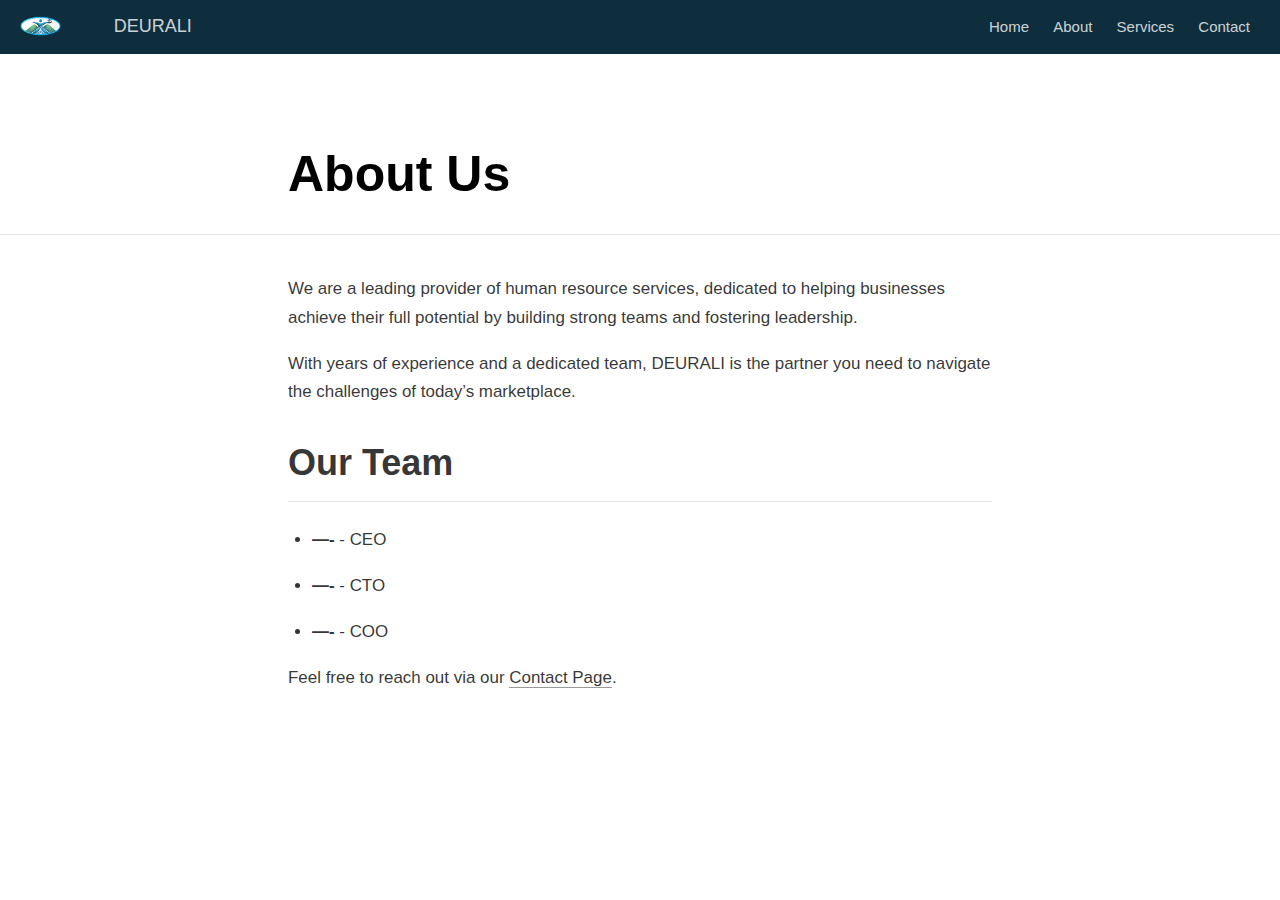
==== commit 4587d3a7: "no contacts" ====
--- a/docs/about.html
+++ b/docs/about.html
@@ -2170,9 +2170,9 @@
 <p>With years of experience and a dedicated team, DEURALI is the partner you need to navigate the challenges of today’s marketplace.</p>
 <h2 id="our-team">Our Team</h2>
 <ul>
-<li><strong>Jagannath Adhikari</strong> - CEO</li>
-<li><strong>Grek ..</strong> - CTO</li>
-<li><strong>Khagendra Adhikari</strong> - COO</li>
+<li><strong>—-</strong> - CEO</li>
+<li><strong>—-</strong> - CTO</li>
+<li><strong>—-</strong> - COO</li>
 </ul>
 <p>Feel free to reach out via our <a href="contact.html">Contact Page</a>.</p>
 <div class="sourceCode" id="cb1"><pre class="sourceCode r distill-force-highlighting-css"><code class="sourceCode r"></code></pre></div>
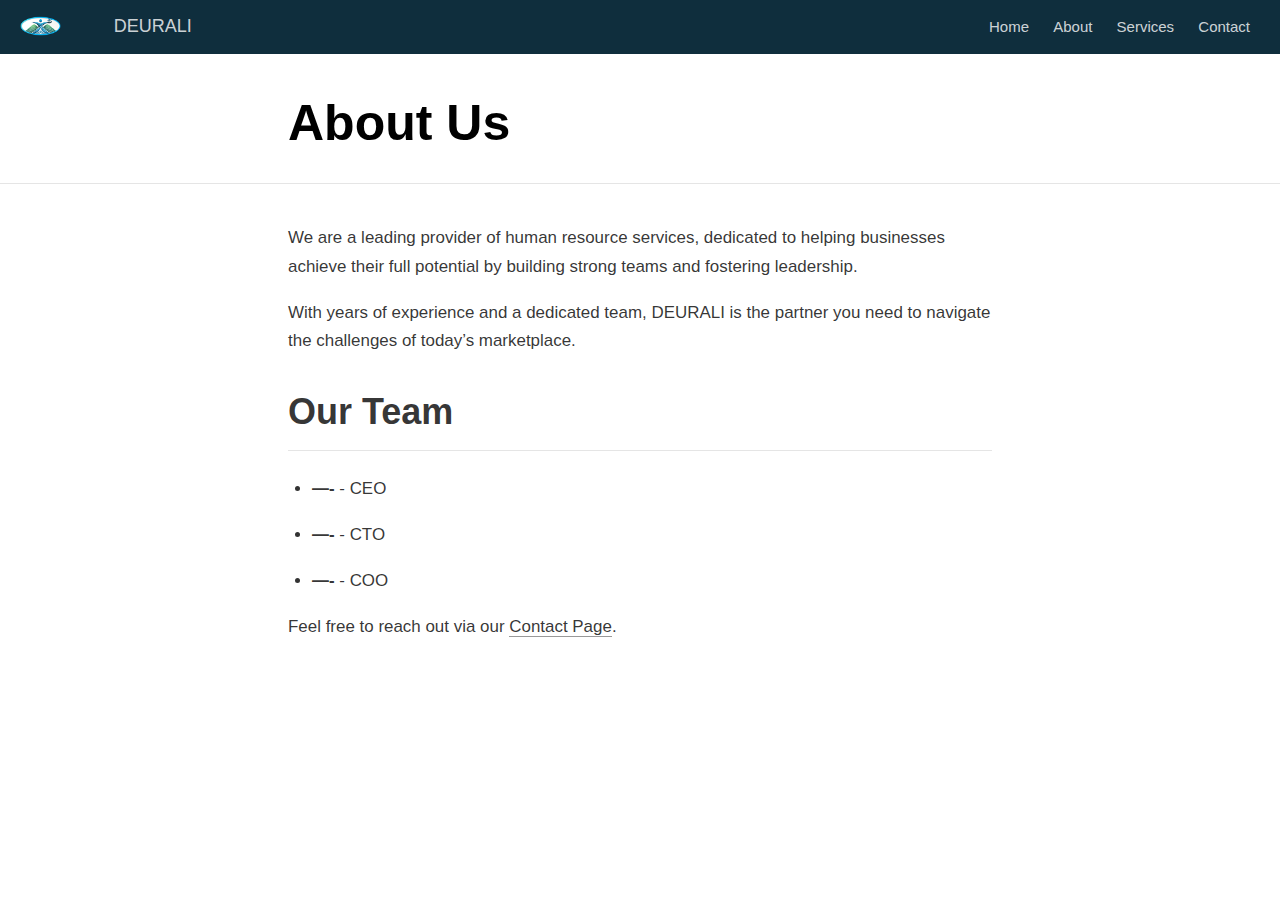
==== commit 1cf4647a: "more  adjustment" ====
--- a/docs/about.html
+++ b/docs/about.html
@@ -2141,18 +2141,6 @@
 <!--/radix_placeholder_navigation_before_body-->
 <!--radix_placeholder_site_before_body-->
 
-.navbar-custom {
-  display: flex;
-  align-items: center; /* Vertically centers the logo and text */
-  margin-bottom: 20px; /* Space below the navbar */
-}
-
-.navbar-custom img {
-  height: 30px; /* Adjust height as needed */
-  margin-right: 16px; /* Space between logo and text */
-}
-
-
 
 <!--/radix_placeholder_site_before_body-->
 
